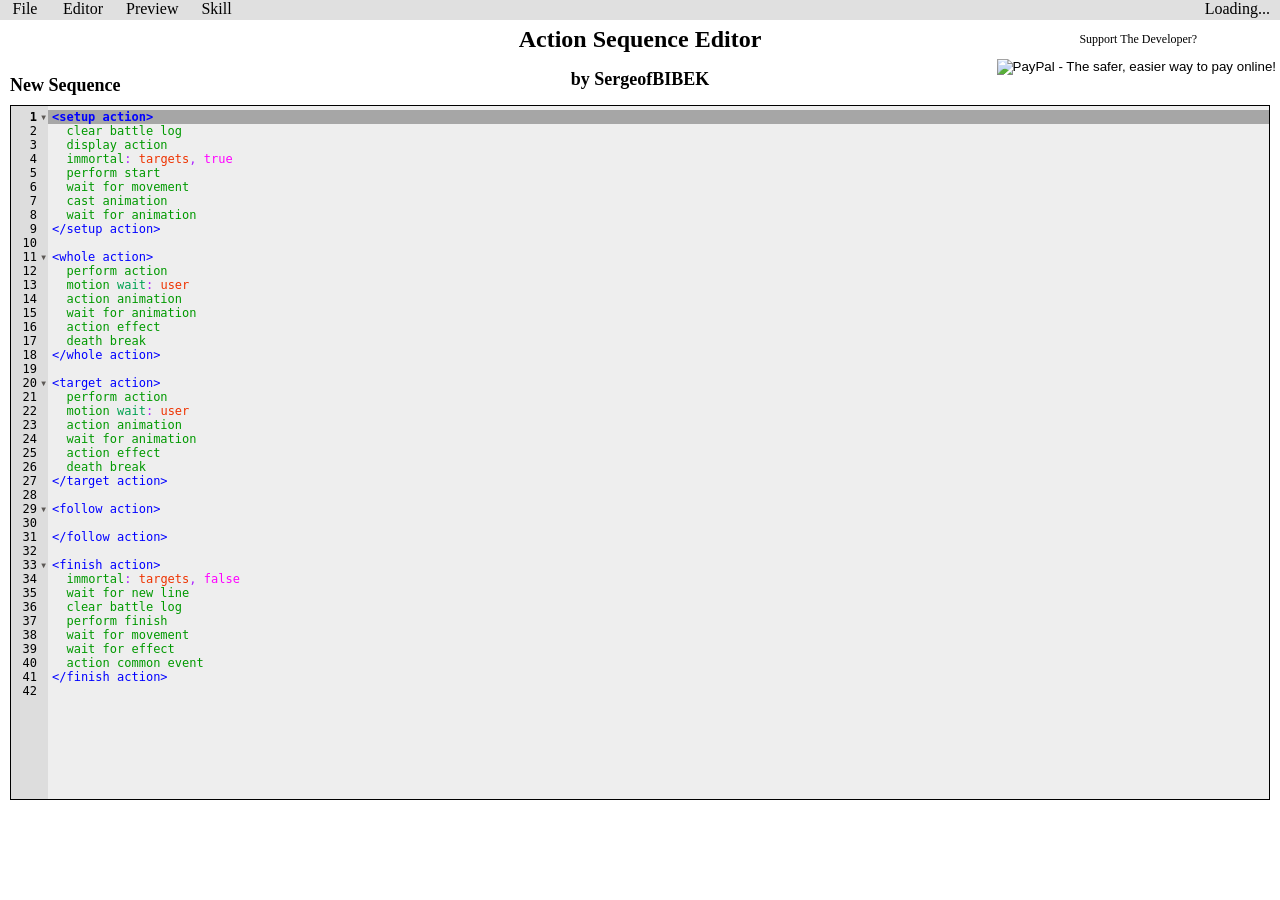
==== index.html @ 74a6c087 "own assets!" ====
<html>
    <head>

        <link rel="icon" href="icon/icon.png" type="image/png">
        <link rel="apple-touch-icon" href="icon/icon.png">
        <link rel="stylesheet" type="text/css" href="fonts/gamefont.css">
        <title>Action Sequence Editor</title>


        <script src="https://www.gstatic.com/firebasejs/4.0.0/firebase.js"></script>
        <script>
            // Initialize Firebase
            var config = {
                apiKey: "AIzaSyAf-mdwS3JzkUK7-SnmQs5rZkLBOGPDCbM",
                authDomain: "actionsequenceeditor.firebaseapp.com",
                databaseURL: "https://actionsequenceeditor.firebaseio.com",
                projectId: "actionsequenceeditor",
                storageBucket: "actionsequenceeditor.appspot.com",
                messagingSenderId: "35333754956"
            };
            firebase.initializeApp(config);
        </script>

        <script src="https://cdn.firebase.com/libs/firebaseui/1.0.1/firebaseui.js"></script>
        <link type="text/css" rel="stylesheet" href="https://cdn.firebase.com/libs/firebaseui/1.0.1/firebaseui.css" />
        <script type="text/javascript" src="fbli.js"></script>
        <script src="https://ajax.googleapis.com/ajax/libs/jquery/3.2.1/jquery.min.js"></script>

        <link rel="stylesheet" href="cmlib/lib/codemirror.css">
        <link rel="stylesheet" href="cmlib/addon/hint/show-hint.css">
        <link rel="stylesheet" href="cmlib/addon/scroll/simplescrollbars.css">
        <link rel="stylesheet" href="cmlib/addon/search/matchesonscrollbar.css">
        <link rel="stylesheet" href="cmlib/addon/dialog/dialog.css">
        <link rel="stylesheet" href="cmlib/addon/fold/foldgutter.css">
        <link rel="stylesheet" href="cmlib/addon/display/fullscreen.css">
        <script src="cmlib/lib/codemirror.js"></script>
        <script src="cmlib/addon/mode/simple.js"></script>
        <script src="cmlib/addon/hint/show-hint.js"></script>
        <script src="cmlib/addon/hint/anyword-hint.js"></script>
        <script src="cmlib/addon/search/match-highlighter.js"></script>
        <script src="cmlib/addon/scroll/simplescrollbars.js"></script>
        <script src="cmlib/addon/selection/active-line.js"></script>
        <script src="cmlib/addon/edit/closebrackets.js"></script>
        <script src="cmlib/addon/fold/foldcode.js"></script>
        <script src="cmlib/addon/fold/foldgutter.js"></script>
        <script src="cmlib/addon/fold/brace-fold.js"></script>
        <script src="cmlib/addon/fold/xml-fold.js"></script>
        <script src="cmlib/addon/fold/indent-fold.js"></script>
        <script src="cmlib/addon/dialog/dialog.js"></script>
        <script src="cmlib/addon/search/searchcursor.js"></script>
        <script src="cmlib/addon/search/search.js"></script>
        <script src="cmlib/addon/search/matchesonscrollbar.js"></script>
        <script src="cmlib/addon/scroll/annotatescrollbar.js"></script>
        <script src="cmlib/addon/display/fullscreen.js"></script>



        <script src="cmlib/mode/simplemode/simplemode.js"></script>
        <link rel="stylesheet" href="main.css">
        <link rel="stylesheet" href="cmlib/theme/serge-light.css">
        <link rel="stylesheet" href="cmlib/theme/serge-dark.css">
        <link rel="stylesheet" href="cmlib/theme/3024-day.css">
        <link rel="stylesheet" href="cmlib/theme/3024-night.css">
        <link rel="stylesheet" href="cmlib/theme/abcdef.css">
        <link rel="stylesheet" href="cmlib/theme/ambiance.css">
        <link rel="stylesheet" href="cmlib/theme/base16-dark.css">
        <link rel="stylesheet" href="cmlib/theme/bespin.css">
        <link rel="stylesheet" href="cmlib/theme/base16-light.css">
        <link rel="stylesheet" href="cmlib/theme/blackboard.css">
        <link rel="stylesheet" href="cmlib/theme/cobalt.css">
        <link rel="stylesheet" href="cmlib/theme/colorforth.css">
        <link rel="stylesheet" href="cmlib/theme/dracula.css">
        <link rel="stylesheet" href="cmlib/theme/duotone-dark.css">
        <link rel="stylesheet" href="cmlib/theme/duotone-light.css">
        <link rel="stylesheet" href="cmlib/theme/eclipse.css">
        <link rel="stylesheet" href="cmlib/theme/elegant.css">
        <link rel="stylesheet" href="cmlib/theme/erlang-dark.css">
        <link rel="stylesheet" href="cmlib/theme/hopscotch.css">
        <link rel="stylesheet" href="cmlib/theme/icecoder.css">
        <link rel="stylesheet" href="cmlib/theme/isotope.css">
        <link rel="stylesheet" href="cmlib/theme/lesser-dark.css">
        <link rel="stylesheet" href="cmlib/theme/liquibyte.css">
        <link rel="stylesheet" href="cmlib/theme/material.css">
        <link rel="stylesheet" href="cmlib/theme/mbo.css">
        <link rel="stylesheet" href="cmlib/theme/mdn-like.css">
        <link rel="stylesheet" href="cmlib/theme/midnight.css">
        <link rel="stylesheet" href="cmlib/theme/monokai.css">
        <link rel="stylesheet" href="cmlib/theme/neat.css">
        <link rel="stylesheet" href="cmlib/theme/neo.css">
        <link rel="stylesheet" href="cmlib/theme/night.css">
        <link rel="stylesheet" href="cmlib/theme/panda-syntax.css">
        <link rel="stylesheet" href="cmlib/theme/paraiso-dark.css">
        <link rel="stylesheet" href="cmlib/theme/paraiso-light.css">
        <link rel="stylesheet" href="cmlib/theme/pastel-on-dark.css">
        <link rel="stylesheet" href="cmlib/theme/railscasts.css">
        <link rel="stylesheet" href="cmlib/theme/rubyblue.css">
        <link rel="stylesheet" href="cmlib/theme/seti.css">
        <link rel="stylesheet" href="cmlib/theme/solarized.css">
        <link rel="stylesheet" href="cmlib/theme/the-matrix.css">
        <link rel="stylesheet" href="cmlib/theme/tomorrow-night-bright.css">
        <link rel="stylesheet" href="cmlib/theme/tomorrow-night-eighties.css">
        <link rel="stylesheet" href="cmlib/theme/ttcn.css">
        <link rel="stylesheet" href="cmlib/theme/twilight.css">
        <link rel="stylesheet" href="cmlib/theme/vibrant-ink.css">
        <link rel="stylesheet" href="cmlib/theme/xq-dark.css">
        <link rel="stylesheet" href="cmlib/theme/xq-light.css">
        <link rel="stylesheet" href="cmlib/theme/yeti.css">
        <link rel="stylesheet" href="cmlib/theme/zenburn.css">

        <script>
            (function(i,s,o,g,r,a,m){i['GoogleAnalyticsObject']=r;i[r]=i[r]||function(){
                (i[r].q=i[r].q||[]).push(arguments)},i[r].l=1*new Date();a=s.createElement(o),
                m=s.getElementsByTagName(o)[0];a.async=1;a.src=g;m.parentNode.insertBefore(a,m)
                                    })(window,document,'script','https://www.google-analytics.com/analytics.js','ga');

            ga('create', 'UA-100356395-1', 'auto');
            ga('send', 'pageview');

        </script>

    </head>

    <body style="margin: 0px; font-size: 12px;">
        <div id="topNav">
            <div class="dropdown">
                <div class="dropdown-label">File</div>
                <div class="dropdown-content">
                    <span id="signedInButtons" style="display: none;">
                        <div class="dropdown-item" value="New" onclick="newHandler();">New</div>
                        <div class="dropdown-item" value="Save" class="authItem" onclick="saveHandler();">Save</div>
                        <div class="dropdown-item" value="Save As" class="authItem" onclick="saveAsHandler();">Save As...</div>
                        <div class="dropdown-item2">
                            <label>Sequences: <select id="sequenceSelector"><option>Loading...</option></select></label>
                            <div class="dropdown-content2">
                                <div class="dropdown-item" value="Load" onclick="loadHandler();">Load</div>
                                <div class="dropdown-item" value="Delete" onclick="deleteHandler();">Delete</div>
                            </div>
                        </div>
                    </span>
                    <div class="dropdown-item" onclick="shareHandler();">Share...</div>
                </div>
            </div>
            <div class="dropdown">
                <div class="dropdown-label">Editor</div>
                <div class="dropdown-content">
                    <label class="dropdown-item">Theme: 
                        <select id="themeSelector" onchange="changeTheme()">
                            <option value="serge-light">Light</option>
                            <option value="serge-dark">Dark</option>
                            <option value="3024-day">3024-day</option>
                            <option value="3024-night">3024-night</option>
                            <option value="abcdef">abcdef</option>
                            <option value="ambiance">ambiance</option>
                            <option value="base16-dark">base16-dark</option>
                            <option value="base16-light">base16-light</option>
                            <option value="bespin">bespin</option>
                            <option value="blackboard">blackboard</option>
                            <option value="cobalt">cobalt</option>
                            <option value="colorforth">colorforth</option>
                            <option value="dracula">dracula</option>
                            <option value="duotone-dark">duotone-dark</option>
                            <option value="duotone-light">duotone-light</option>
                            <option value="eclipse">eclipse</option>
                            <option value="elegant">elegant</option>
                            <option value="erlang-dark">erlang-dark</option>
                            <option value="hopscotch">hopscotch</option>
                            <option value="icecoder">icecoder</option>
                            <option value="isotope">isotope</option>
                            <option value="lesser-dark">lesser-dark</option>
                            <option value="liquibyte">liquibyte</option>
                            <option value="material">material</option>
                            <option value="mbo">mbo</option>
                            <option value="mdn-like">mdn-like</option>
                            <option value="midnight">midnight</option>
                            <option value="monokai">monokai</option>
                            <option value="neat">neat</option>
                            <option value="neo">neo</option>
                            <option value="night">night</option>
                            <option value="panda-syntax">panda-syntax</option>
                            <option value="paraiso-dark">paraiso-dark</option>
                            <option value="paraiso-light">paraiso-light</option>
                            <option value="pastel-on-dark">pastel-on-dark</option>
                            <option value="railscasts">railscasts</option>
                            <option value="rubyblue">rubyblue</option>
                            <option value="seti">seti</option>
                            <option value="solarized dark">solarized dark</option>
                            <option value="solarized light">solarized light</option>
                            <option value="the-matrix">the-matrix</option>
                            <option value="tomorrow-night-bright">tomorrow-night-bright</option>
                            <option value="tomorrow-night-eighties">tomorrow-night-eighties</option>
                            <option value="ttcn">ttcn</option>
                            <option value="twilight">twilight</option>
                            <option value="vibrant-ink">vibrant-ink</option>
                            <option value="xq-dark">xq-dark</option>
                            <option value="xq-light">xq-light</option>
                            <option value="yeti">yeti</option>
                            <option value="zenburn">zenburn</option>
                        </select>
                    </label>
                    <div class="dropdown-item" onclick="toggleFullscreen();">Fullscreen</div>
                </div>
            </div>
            <div class="dropdown">
                <div class="dropdown-label">Preview</div>
                <div class="dropdown-content">
                    <div id="openPreviewButton" class="dropdown-item" onclick="previewHandler();">Open Preview</div>
                    <div id="closePreviewButton" class="dropdown-item" onclick="closePreview();" style="display: none">Close Preview</div>
                    <label class="dropdown-item">Background Music Volume
                        <input id="bgmVol" type="range" step="10" max="100" min="0" onchange="volumeHandler();">
                    </label>
                    <label class="dropdown-item">Sound Effect Volume
                        <input id="seVol" type="range" step="10" max="100" min="0" onchange="volumeHandler();">
                    </label>
                    <label class="dropdown-item">Music Effect Volume
                        <input id="meVol" type="range" step="10" max="100" min="0" onchange="volumeHandler();">
                    </label>
                    <label class="dropdown-item">Background Sound Volume
                        <input id="bgsVol" type="range" step="10" max="100" min="0" onchange="volumeHandler();">
                    </label>
                </div>
            </div>
            <div class="dropdown" id="skillDropdown">
                <div class="dropdown-label">Skill</div>
                <div class="dropdown-content">
                    <label class="dropdown-item">Scope
                        <select onchange="updateSkillSettings(true);" id="skillScope">
                            <option value="0">None</option>
                            <option value="1" selected>1 Enemy</option>
                            <option value="2">All Enemies</option>
                            <option value="3">1 Random Enemy</option>
                            <option value="4">2 Random Enemies</option>
                            <option value="5">3 Random Enemies</option>
                            <option value="6">4 Random Enemies</option>
                            <option value="7">1 Ally</option>
                            <option value="8">All Allies</option>
                            <option value="9">1 Ally (Dead)</option>
                            <option value="10">All Allies (Dead)</option>
                            <option value="11">The User</option>
                        </select>
                    </label>
                    <label class="dropdown-item">Damage Type
                        <select onchange="updateSkillSettings(true);" id="skillDamageType">
                            <option value="0">None</option>
                            <option value="1" selected>HP Damage</option>
                            <option value="2">MP Damage</option>
                            <option value="3">HP Recover</option>
                            <option value="4">MP Recover</option>
                            <option value="5">HP Drain</option>
                            <option value="6">MP Drain</option>
                        </select>
                    </label>
                    <label class="dropdown-item">Animation ID
                        <input value="-1" onchange="updateSkillSettings(true);" id="skillAnimation" type="number">
                    </label>
                    <label class="dropdown-item">Cast Animation ID
                        <input value="52" onchange="updateSkillSettings(true);" id="skillCastAnimation" type="number">
                    </label>
                </div>
            </div>
            <div class="dropdown" style="float: right;">
                <div class="dropdown-label" id="userName">Loading...</div>
                <div class="dropdown-content">
                    <div class="dropdown-item" id="signInButton" onclick="signInButton();" style="display: none;">Sign In</div>
                    <div class="dropdown-item" id="signOutButton" onclick="signOutButton();" style="display: none;">Sign Out</div>
                    <div class="downdown-item"><label>Custom Assets URL<input id="customPathBox" type="text"></label><input type="button" value="Save" onclick="saveCustomPath();"></div>
                </div>
            </div>
        </div>
        <div id="siteContainer" style="padding: 10px;">
            <h1 style="text-align: center;">Action Sequence Editor</h1>
            <h2 style="text-align: center;">by SergeofBIBEK</h2>

            <h2 id="projectName" style="position: absolute; top: 60px">New Sequence</h2>
            
            
            <div id="codeMirrorHolder" style="height: 77vh; border: 1px solid black;"></div>
            
            <div id="supportTheDeveloper">
                <p style="text-align: center;">Support The Developer?</p>
                <form action="https://www.paypal.com/cgi-bin/webscr" method="post" target="_top">
                    <input type="hidden" name="cmd" value="_s-xclick">
                    <input type="hidden" name="hosted_button_id" value="PVGPVVPNV8F3Y">
                    <input type="image" src="https://www.paypalobjects.com/en_US/i/btn/btn_donateCC_LG.gif" border="0" name="submit" alt="PayPal - The safer, easier way to pay online!">
                    <img alt="" border="0" src="https://www.paypalobjects.com/en_US/i/scr/pixel.gif" width="1" height="1">
                </form>
            </div>
            
            <div id="firebaseui-auth-container" style="display: none;"><input type="button" value="Cancel" style="font-size: 25px;" onclick="document.getElementById('firebaseui-auth-container').style.display = 'none';"> </div>
            
            <div id="shareModal" style="display: none;"><input type="button" value="Close" style="position: absolute; top:15px; right: 25px; font-size: 25px;" onclick="document.getElementById('shareModal').style.display = 'none';"><div id="shareContent"></div> </div>
            
            <div id="previewHolder" style="display: none;" ondrag="console.log(event);"><p id="description">Drag, Resize, Snap</p></div>
            <div id="ghostpane" style="display: none;"></div>
            
        </div>
        <script src="main.js"></script>
        <script src="move.js"></script>


        <script type="text/javascript" src="js/libs/pixi.js"></script>
        <script type="text/javascript" src="js/libs/pixi-tilemap.js"></script>
        <script type="text/javascript" src="js/libs/pixi-picture.js"></script>
        <script type="text/javascript" src="js/libs/fpsmeter.js"></script>
        <script type="text/javascript" src="js/libs/lz-string.js"></script>
        <script type="text/javascript" src="js/rpg_core.js"></script>
        <script type="text/javascript" src="js/rpg_managers.js"></script>
        <script type="text/javascript" src="js/rpg_objects.js"></script>
        <script type="text/javascript" src="js/rpg_scenes.js"></script>
        <script type="text/javascript" src="js/rpg_sprites.js"></script>
        <script type="text/javascript" src="js/rpg_windows.js"></script>
        <script type="text/javascript" src="js/plugins.js"></script>
        <script type="text/javascript" src="js/main.js"></script>
    </body>
</html>
---- fonts/gamefont.css ----
@font-face {
    font-family: GameFont;
    src: url("mplus-1m-regular.ttf");
}
---- cmlib/lib/codemirror.css ----
/* BASICS */

.CodeMirror {
  /* Set height, width, borders, and global font properties here */
  font-family: monospace;
  height: 100%;
  color: black;
}

/* PADDING */

.CodeMirror-lines {
  padding: 4px 0; /* Vertical padding around content */
}
.CodeMirror pre {
  padding: 0 4px; /* Horizontal padding of content */
}

.CodeMirror-scrollbar-filler, .CodeMirror-gutter-filler {
  background-color: white; /* The little square between H and V scrollbars */
}

/* GUTTER */

.CodeMirror-gutters {
  border-right: 1px solid #ddd;
  background-color: #f7f7f7;
  white-space: nowrap;
}
.CodeMirror-linenumbers {}
.CodeMirror-linenumber {
  padding: 0 3px 0 5px;
  min-width: 20px;
  text-align: right;
  color: #999;
  white-space: nowrap;
}

.CodeMirror-guttermarker { color: black; }
.CodeMirror-guttermarker-subtle { color: #999; }

/* CURSOR */

.CodeMirror-cursor {
  border-left: 1px solid black;
  border-right: none;
  width: 0;
}
/* Shown when moving in bi-directional text */
.CodeMirror div.CodeMirror-secondarycursor {
  border-left: 1px solid silver;
}
.cm-fat-cursor .CodeMirror-cursor {
  width: auto;
  border: 0 !important;
  background: #7e7;
}
.cm-fat-cursor div.CodeMirror-cursors {
  z-index: 1;
}

.cm-animate-fat-cursor {
  width: auto;
  border: 0;
  -webkit-animation: blink 1.06s steps(1) infinite;
  -moz-animation: blink 1.06s steps(1) infinite;
  animation: blink 1.06s steps(1) infinite;
  background-color: #7e7;
}
@-moz-keyframes blink {
  0% {}
  50% { background-color: transparent; }
  100% {}
}
@-webkit-keyframes blink {
  0% {}
  50% { background-color: transparent; }
  100% {}
}
@keyframes blink {
  0% {}
  50% { background-color: transparent; }
  100% {}
}

/* Can style cursor different in overwrite (non-insert) mode */
.CodeMirror-overwrite .CodeMirror-cursor {}

.cm-tab { display: inline-block; text-decoration: inherit; }

.CodeMirror-rulers {
  position: absolute;
  left: 0; right: 0; top: -50px; bottom: -20px;
  overflow: hidden;
}
.CodeMirror-ruler {
  border-left: 1px solid #ccc;
  top: 0; bottom: 0;
  position: absolute;
}

/* DEFAULT THEME */

.cm-s-default .cm-header {color: blue;}
.cm-s-default .cm-quote {color: #090;}
.cm-negative {color: #d44;}
.cm-positive {color: #292;}
.cm-header, .cm-strong {font-weight: bold;}
.cm-em {font-style: italic;}
.cm-link {text-decoration: underline;}
.cm-strikethrough {text-decoration: line-through;}

.cm-s-default .cm-keyword {color: #708;}
.cm-s-default .cm-atom {color: #219;}
.cm-s-default .cm-number {color: #164;}
.cm-s-default .cm-def {color: #00f;}
.cm-s-default .cm-variable,
.cm-s-default .cm-punctuation,
.cm-s-default .cm-property,
.cm-s-default .cm-operator {}
.cm-s-default .cm-variable-2 {color: #05a;}
.cm-s-default .cm-variable-3 {color: #085;}
.cm-s-default .cm-comment {color: #a50;}
.cm-s-default .cm-string {color: #a11;}
.cm-s-default .cm-string-2 {color: #f50;}
.cm-s-default .cm-meta {color: #555;}
.cm-s-default .cm-qualifier {color: #555;}
.cm-s-default .cm-builtin {color: #30a;}
.cm-s-default .cm-bracket {color: #997;}
.cm-s-default .cm-tag {color: #170;}
.cm-s-default .cm-attribute {color: #00c;}
.cm-s-default .cm-hr {color: #999;}
.cm-s-default .cm-link {color: #00c;}

.cm-s-default .cm-error {color: #f00;}
.cm-invalidchar {color: #f00;}

.CodeMirror-composing { border-bottom: 2px solid; }

/* Default styles for common addons */

div.CodeMirror span.CodeMirror-matchingbracket {color: #0f0;}
div.CodeMirror span.CodeMirror-nonmatchingbracket {color: #f22;}
.CodeMirror-matchingtag { background: rgba(255, 150, 0, .3); }
.CodeMirror-activeline-background {background: #e8f2ff;}

/* STOP */

/* The rest of this file contains styles related to the mechanics of
   the editor. You probably shouldn't touch them. */

.CodeMirror {
  position: relative;
  overflow: hidden;
  background: white;
}

.CodeMirror-scroll {
  overflow: scroll !important; /* Things will break if this is overridden */
  /* 30px is the magic margin used to hide the element's real scrollbars */
  /* See overflow: hidden in .CodeMirror */
  margin-bottom: -30px; margin-right: -30px;
  padding-bottom: 30px;
  height: 100%;
  outline: none; /* Prevent dragging from highlighting the element */
  position: relative;
}
.CodeMirror-sizer {
  position: relative;
  border-right: 30px solid transparent;
}

/* The fake, visible scrollbars. Used to force redraw during scrolling
   before actual scrolling happens, thus preventing shaking and
   flickering artifacts. */
.CodeMirror-vscrollbar, .CodeMirror-hscrollbar, .CodeMirror-scrollbar-filler, .CodeMirror-gutter-filler {
  position: absolute;
  z-index: 6;
  display: none;
}
.CodeMirror-vscrollbar {
  right: 0; top: 0;
  overflow-x: hidden;
  overflow-y: scroll;
}
.CodeMirror-hscrollbar {
  bottom: 0; left: 0;
  overflow-y: hidden;
  overflow-x: scroll;
}
.CodeMirror-scrollbar-filler {
  right: 0; bottom: 0;
}
.CodeMirror-gutter-filler {
  left: 0; bottom: 0;
}

.CodeMirror-gutters {
  position: absolute; left: 0; top: 0;
  min-height: 100%;
  z-index: 3;
}
.CodeMirror-gutter {
  white-space: normal;
  height: 100%;
  display: inline-block;
  vertical-align: top;
  margin-bottom: -30px;
}
.CodeMirror-gutter-wrapper {
  position: absolute;
  z-index: 4;
  background: none !important;
  border: none !important;
}
.CodeMirror-gutter-background {
  position: absolute;
  top: 0; bottom: 0;
  z-index: 4;
}
.CodeMirror-gutter-elt {
  position: absolute;
  cursor: default;
  z-index: 4;
}
.CodeMirror-gutter-wrapper ::selection { background-color: transparent }
.CodeMirror-gutter-wrapper ::-moz-selection { background-color: transparent }

.CodeMirror-lines {
  cursor: text;
  min-height: 1px; /* prevents collapsing before first draw */
}
.CodeMirror pre {
  /* Reset some styles that the rest of the page might have set */
  -moz-border-radius: 0; -webkit-border-radius: 0; border-radius: 0;
  border-width: 0;
  background: transparent;
  font-family: inherit;
  font-size: inherit;
  margin: 0;
  white-space: pre;
  word-wrap: normal;
  line-height: inherit;
  color: inherit;
  z-index: 2;
  position: relative;
  overflow: visible;
  -webkit-tap-highlight-color: transparent;
  -webkit-font-variant-ligatures: contextual;
  font-variant-ligatures: contextual;
}
.CodeMirror-wrap pre {
  word-wrap: break-word;
  white-space: pre-wrap;
  word-break: normal;
}

.CodeMirror-linebackground {
  position: absolute;
  left: 0; right: 0; top: 0; bottom: 0;
  z-index: 0;
}

.CodeMirror-linewidget {
  position: relative;
  z-index: 2;
  overflow: auto;
}

.CodeMirror-widget {}

.CodeMirror-rtl pre { direction: rtl; }

.CodeMirror-code {
  outline: none;
}

/* Force content-box sizing for the elements where we expect it */
.CodeMirror-scroll,
.CodeMirror-sizer,
.CodeMirror-gutter,
.CodeMirror-gutters,
.CodeMirror-linenumber {
  -moz-box-sizing: content-box;
  box-sizing: content-box;
}

.CodeMirror-measure {
  position: absolute;
  width: 100%;
  height: 0;
  overflow: hidden;
  visibility: hidden;
}

.CodeMirror-cursor {
  position: absolute;
  pointer-events: none;
}
.CodeMirror-measure pre { position: static; }

div.CodeMirror-cursors {
  visibility: hidden;
  position: relative;
  z-index: 3;
}
div.CodeMirror-dragcursors {
  visibility: visible;
}

.CodeMirror-focused div.CodeMirror-cursors {
  visibility: visible;
}

.CodeMirror-selected { background: #d9d9d9; }
.CodeMirror-focused .CodeMirror-selected { background: #d7d4f0; }
.CodeMirror-crosshair { cursor: crosshair; }
.CodeMirror-line::selection, .CodeMirror-line > span::selection, .CodeMirror-line > span > span::selection { background: #d7d4f0; }
.CodeMirror-line::-moz-selection, .CodeMirror-line > span::-moz-selection, .CodeMirror-line > span > span::-moz-selection { background: #d7d4f0; }

.cm-searching {
  background: #ffa;
  background: rgba(255, 255, 0, .4);
}

/* Used to force a border model for a node */
.cm-force-border { padding-right: .1px; }

@media print {
  /* Hide the cursor when printing */
  .CodeMirror div.CodeMirror-cursors {
    visibility: hidden;
  }
}

/* See issue #2901 */
.cm-tab-wrap-hack:after { content: ''; }

/* Help users use markselection to safely style text background */
span.CodeMirror-selectedtext { background: none; }
---- cmlib/addon/hint/show-hint.css ----
.CodeMirror-hints {
  position: absolute;
  z-index: 10;
  overflow: hidden;
  list-style: none;

  margin: 0;
  padding: 2px;

  -webkit-box-shadow: 2px 3px 5px rgba(0,0,0,.2);
  -moz-box-shadow: 2px 3px 5px rgba(0,0,0,.2);
  box-shadow: 2px 3px 5px rgba(0,0,0,.2);
  border-radius: 3px;
  border: 1px solid silver;

  background: white;
  font-size: 90%;
  font-family: monospace;

  max-height: 20em;
  overflow-y: auto;
}

.CodeMirror-hint {
  margin: 0;
  padding: 0 4px;
  border-radius: 2px;
  white-space: pre;
  color: black;
  cursor: pointer;
}

li.CodeMirror-hint-active {
  background: #08f;
  color: white;
}
---- cmlib/addon/scroll/simplescrollbars.css ----
.CodeMirror-simplescroll-horizontal div, .CodeMirror-simplescroll-vertical div {
  position: absolute;
  background: #ccc;
  -moz-box-sizing: border-box;
  box-sizing: border-box;
  border: 1px solid #bbb;
  border-radius: 2px;
}

.CodeMirror-simplescroll-horizontal, .CodeMirror-simplescroll-vertical {
  position: absolute;
  z-index: 6;
  background: #eee;
}

.CodeMirror-simplescroll-horizontal {
  bottom: 0; left: 0;
  height: 8px;
}
.CodeMirror-simplescroll-horizontal div {
  bottom: 0;
  height: 100%;
}

.CodeMirror-simplescroll-vertical {
  right: 0; top: 0;
  width: 8px;
}
.CodeMirror-simplescroll-vertical div {
  right: 0;
  width: 100%;
}


.CodeMirror-overlayscroll .CodeMirror-scrollbar-filler, .CodeMirror-overlayscroll .CodeMirror-gutter-filler {
  display: none;
}

.CodeMirror-overlayscroll-horizontal div, .CodeMirror-overlayscroll-vertical div {
  position: absolute;
  background: #bcd;
  border-radius: 3px;
}

.CodeMirror-overlayscroll-horizontal, .CodeMirror-overlayscroll-vertical {
  position: absolute;
  z-index: 6;
}

.CodeMirror-overlayscroll-horizontal {
  bottom: 0; left: 0;
  height: 6px;
}
.CodeMirror-overlayscroll-horizontal div {
  bottom: 0;
  height: 100%;
}

.CodeMirror-overlayscroll-vertical {
  right: 0; top: 0;
  width: 6px;
}
.CodeMirror-overlayscroll-vertical div {
  right: 0;
  width: 100%;
}
---- cmlib/addon/search/matchesonscrollbar.css ----
.CodeMirror-search-match {
  background: gold;
  border-top: 1px solid orange;
  border-bottom: 1px solid orange;
  -moz-box-sizing: border-box;
  box-sizing: border-box;
  opacity: .5;
}
---- cmlib/addon/dialog/dialog.css ----
.CodeMirror-dialog {
  position: absolute;
  left: 0; right: 0;
  background: inherit;
  z-index: 15;
  padding: .1em .8em;
  overflow: hidden;
  color: inherit;
}

.CodeMirror-dialog-top {
  border-bottom: 1px solid #eee;
  top: 0;
}

.CodeMirror-dialog-bottom {
  border-top: 1px solid #eee;
  bottom: 0;
}

.CodeMirror-dialog input {
  border: none;
  outline: none;
  background: transparent;
  width: 20em;
  color: inherit;
  font-family: monospace;
}

.CodeMirror-dialog button {
  font-size: 70%;
}
---- cmlib/addon/fold/foldgutter.css ----
.CodeMirror-foldmarker {
  color: blue;
  text-shadow: #b9f 1px 1px 2px, #b9f -1px -1px 2px, #b9f 1px -1px 2px, #b9f -1px 1px 2px;
  font-family: arial;
  line-height: .3;
  cursor: pointer;
}
.CodeMirror-foldgutter {
  width: .7em;
}
.CodeMirror-foldgutter-open,
.CodeMirror-foldgutter-folded {
  cursor: pointer;
}
.CodeMirror-foldgutter-open:after {
  content: "\25BE";
}
.CodeMirror-foldgutter-folded:after {
  content: "\25B8";
}
---- cmlib/addon/display/fullscreen.css ----
.CodeMirror-fullscreen {
  position: fixed;
  top: 0; left: 0; right: 0; bottom: 0;
  height: auto;
  z-index: 9;
}
---- main.css ----
#supportTheDeveloper
{
    position: absolute;
    top: 20px;
    right: 0px;
}

.CodeMirror-activeline-background 
{
    background: rgba(0, 0, 0, 0.3); 
}
.cm-matchhighlight 
{ 
    background-color: #FFFF00; 
}

.CodeMirror-foldmarker {
    color: blue;
    text-shadow: #b9f 1px 1px 2px, #b9f -1px -1px 2px, #b9f 1px -1px 2px, #b9f -1px 1px 2px;
    font-family: arial;
    line-height: .3;
    cursor: pointer;
}
.CodeMirror-foldgutter {
    width: .7em;
}
.CodeMirror-foldgutter-open,
.CodeMirror-foldgutter-folded {
    cursor: pointer;
}
.CodeMirror-foldgutter-open:after {
    content: "\25BE";
}
.CodeMirror-foldgutter-folded:after {
    content: "\25B8";
}

.CodeMirror-fullscreen
{
    margin-top: 20px;
}

#firebaseui-auth-container
{
    position: fixed;
    height: 100vh;
    width: 100vw;
    top: 0px;
    display: flex;
    align-items: center;
    justify-content: center;
    background: rgba(0,0,0,0.7);
    z-index: 10;
    flex-direction: column-reverse;
}

#shareModal
{
    width: 100vw;
    height: 100vh;
    position: absolute;
    top: 0px;
    left: 0px;
    display: flex;
    align-items: center;
    justify-content: center;
    background-color: rgba(0, 0, 0, 0.7);
    z-index: 10;
}

#shareContent
{
    background-color: white;
}

#previewHolder
{
    position: absolute;
    top: 200px;
    right: 20px;
    height: 306px;
    width: 408px;
    z-index: 100;
}

#closePreview
{
    position: absolute;
    top: -40px;
    right: 0px;
    font-size: 25px;
    z-index: 20;
}

#description
{
    position: absolute;
    top: -40px;
    left: 0px;
    font-size: 15px;
    z-index: 20;
    color: red;
}

#ghostpane {
    background: #999;
    opacity: 0.2;

    top: 200px;
    right: 20px;
    height: 306px;
    width: 408px;

    position: absolute;
    margin: 0;
    padding: 0;
    z-index: 98;

    -webkit-transition: all 0.25s ease-in-out;
    -moz-transition: all 0.25s ease-in-out;
    -ms-transition: all 0.25s ease-in-out;
    -o-transition: all 0.25s ease-in-out;
    transition: all 0.25s ease-in-out;
}

#topNav
{
    position: fixed;
    top: 0;
    width: 100%;
    margin: 0;
    padding: 0;
    height: 20px;
    z-index: 500;
    background-color: #E0E0E0;
}


.dropdown-label {
    background-color: #E0E0E0;
    font-size: 16px;
    border: none;
    cursor: pointer;
    text-align: center;
    height: 100%;
    padding: 0px 10px;
}

/* The container <div> - needed to position the dropdown content */
.dropdown {
    position: relative;
    display: inline-block;
    height: 20px;
    min-width: 50px;
}

/* Dropdown Content (Hidden by Default) */
.dropdown-content {
    display: none;
    position: absolute;
    background-color: #E0E0E0;
    min-width: 160px;
    box-shadow: 0px 8px 16px 0px rgba(0,0,0,0.2);
    z-index: 1;
    border-left: 1px solid #acacac;
    border-right: 1px solid #aCaCaC;
    border-bottom: 1px solid #aCaCaC;
}
.dropdown-content2 {
    display: none;
    position: absolute;
    background-color: #C9C9C9;
    left: 100%;
    bottom: 0px;
    min-width: 160px;
    box-shadow: 0px 8px 16px 0px rgba(0,0,0,0.2);
    z-index: 2;
    border-top: 1px solid #acacac;
    border-right: 1px solid #aCaCaC;
    border-bottom: 1px solid #aCaCaC;
}

/* Links inside the dropdown */
.dropdown-item, .dropdown-item2 {
    color: black;
    padding: 12px 16px;
    text-decoration: none;
    display: block;
    cursor: pointer;
}

.dropdown-item:hover, .dropdown-item2:hover
{
    background-color: #999999
}

.dropdown-content a:hover {background-color: #f1f1f1}

.dropdown:hover .dropdown-content {
    display: block;
}

.dropdown-item2:hover .dropdown-content2 {
    display: block;
}

.dropdown:hover .dropdown-label {
    background-color: #999999;
}
---- cmlib/theme/serge-light.css ----
/*
*  Name:       serge-light
*  Author:     SergeofBIBEK
*/

.cm-s-serge-light.CodeMirror { background: #EEEEEE; color: black; }
.cm-s-serge-light div.CodeMirror-selected { background: #3a3432; }
.cm-s-serge-light .CodeMirror-line::selection, .cm-s-serge-light .CodeMirror-line > span::selection, .cm-s-serge-light .CodeMirror-line > span > span::selection { background: rgba(58, 52, 50, .99); }
.cm-s-serge-light .CodeMirror-line::-moz-selection, .cm-s-serge-light .CodeMirror-line > span::-moz-selection, .cm-s-serge-light .CodeMirror-line > span > span::-moz-selection { background: rgba(58, 52, 50, .99); }
.cm-s-serge-light .CodeMirror-gutters { background: #DDDDDD; border-right: 0px; }
.cm-s-serge-light .CodeMirror-guttermarker { color: #db2d20; }
.cm-s-serge-light .CodeMirror-guttermarker-subtle { color: #5c5855; }
.cm-s-serge-light .CodeMirror-linenumber { color: black; }

.cm-s-serge-light .CodeMirror-cursor { border-left: 1px solid #807d7c; }

.cm-s-serge-light span.cm-comment { color: #404040; }
.cm-s-serge-light span.cm-atom { color: #EE3300; }
.cm-s-serge-light span.cm-number { color: #FF7722; }
.cm-s-serge-light span.cm-opperator { color: #AA22FF; }

.cm-s-serge-light span.cm-property, .cm-s-serge-light span.cm-attribute { color: #01a252; }
.cm-s-serge-light span.cm-keyword { color: #FF00FF; }
.cm-s-serge-light span.cm-string { color: #009900; }

.cm-s-serge-light span.cm-variable { color: #01a252; }
.cm-s-serge-light span.cm-variable-2 { color: #00a5f4; }
.cm-s-serge-light span.cm-def { color: #e8bbd0; }
.cm-s-serge-light span.cm-bracket { color: #d6d5d4; }
.cm-s-serge-light span.cm-tag { color: #0000FF; }
.cm-s-serge-light span.cm-link { color: #a16a94; }
.cm-s-serge-light span.cm-error { background: #FFCCCC; color: #FF0000; }

.cm-s-serge-light .CodeMirror-activeline-background { background: rgba(0, 0, 0, 0.3);; }
.cm-s-serge-light .cm-matchhighlight { background-color: #FFFF00; }
.cm-s-serge-light .CodeMirror-activeline { font-weight: bold;}
.cm-s-serge-light .CodeMirror-matchingbracket { text-decoration: underline; color: black !important; }
---- cmlib/theme/serge-dark.css ----
/*
*  Name:       serge-dark
*  Author:     SergeofBIBEK
*/

.cm-s-serge-dark.CodeMirror { background: #111111; color: white; }
.cm-s-serge-dark div.CodeMirror-selected { background: #3a3432; }
.cm-s-serge-dark .CodeMirror-line::selection, .cm-s-serge-dark .CodeMirror-line > span::selection, .cm-s-serge-dark .CodeMirror-line > span > span::selection { background: rgba(158, 152, 150, .99); }
.cm-s-serge-dark .CodeMirror-line::-moz-selection, .cm-s-serge-dark .CodeMirror-line > span::-moz-selection, .cm-s-serge-dark .CodeMirror-line > span > span::-moz-selection { background: rgba(158, 152, 150, .99); }
.cm-s-serge-dark .CodeMirror-gutters { background: #333333; border-right: 0px; }
.cm-s-serge-dark .CodeMirror-guttermarker { color: #db2d20; }
.cm-s-serge-dark .CodeMirror-guttermarker-subtle { color: #5c5855; }
.cm-s-serge-dark .CodeMirror-linenumber { color: white; }

.cm-s-serge-dark .CodeMirror-cursor { border-left: 1px solid #807d7c; }

.cm-s-serge-dark span.cm-comment { color: #C0C0C0; }
.cm-s-serge-dark span.cm-atom { color: #EE3300; }
.cm-s-serge-dark span.cm-number { color: #FF7722; }
.cm-s-serge-dark span.cm-opperator { color: #AA22FF; }

.cm-s-serge-dark span.cm-property, .cm-s-serge-dark span.cm-attribute { color: #01a252; }
.cm-s-serge-dark span.cm-keyword { color: #FF00FF; }
.cm-s-serge-dark span.cm-string { color: #009900; }

.cm-s-serge-dark span.cm-variable { color: #017252; }
.cm-s-serge-dark span.cm-variable-2 { color: #00a5f4; }
.cm-s-serge-dark span.cm-def { color: #e8bbd0; }
.cm-s-serge-dark span.cm-bracket { color: #d6d5d4; }
.cm-s-serge-dark span.cm-tag { color: #0000FF; }
.cm-s-serge-dark span.cm-link { color: #a16a94; }
.cm-s-serge-dark span.cm-error { background: #FFCCCC; color: #FF0000; }

.cm-s-serge-dark .CodeMirror-activeline-background { background: rgba(255, 255, 255, 0.3); }
.cm-s-serge-dark .cm-matchhighlight { background-color: #FFFF00; }
.cm-s-serge-dark .CodeMirror-activeline { font-weight: bold;}
.cm-s-serge-dark .CodeMirror-matchingbracket { text-decoration: underline; color: black !important; }
---- cmlib/theme/3024-day.css ----
/*

    Name:       3024 day
    Author:     Jan T. Sott (http://github.com/idleberg)

    CodeMirror template by Jan T. Sott (https://github.com/idleberg/base16-codemirror)
    Original Base16 color scheme by Chris Kempson (https://github.com/chriskempson/base16)

*/

.cm-s-3024-day.CodeMirror { background: #f7f7f7; color: #3a3432; }
.cm-s-3024-day div.CodeMirror-selected { background: #d6d5d4; }

.cm-s-3024-day .CodeMirror-line::selection, .cm-s-3024-day .CodeMirror-line > span::selection, .cm-s-3024-day .CodeMirror-line > span > span::selection { background: #d6d5d4; }
.cm-s-3024-day .CodeMirror-line::-moz-selection, .cm-s-3024-day .CodeMirror-line > span::-moz-selection, .cm-s-3024-day .CodeMirror-line > span > span::selection { background: #d9d9d9; }

.cm-s-3024-day .CodeMirror-gutters { background: #f7f7f7; border-right: 0px; }
.cm-s-3024-day .CodeMirror-guttermarker { color: #db2d20; }
.cm-s-3024-day .CodeMirror-guttermarker-subtle { color: #807d7c; }
.cm-s-3024-day .CodeMirror-linenumber { color: #807d7c; }

.cm-s-3024-day .CodeMirror-cursor { border-left: 1px solid #5c5855; }

.cm-s-3024-day span.cm-comment { color: #cdab53; }
.cm-s-3024-day span.cm-atom { color: #a16a94; }
.cm-s-3024-day span.cm-number { color: #a16a94; }

.cm-s-3024-day span.cm-property, .cm-s-3024-day span.cm-attribute { color: #01a252; }
.cm-s-3024-day span.cm-keyword { color: #db2d20; }
.cm-s-3024-day span.cm-string { color: #fded02; }

.cm-s-3024-day span.cm-variable { color: #01a252; }
.cm-s-3024-day span.cm-variable-2 { color: #01a0e4; }
.cm-s-3024-day span.cm-def { color: #e8bbd0; }
.cm-s-3024-day span.cm-bracket { color: #3a3432; }
.cm-s-3024-day span.cm-tag { color: #db2d20; }
.cm-s-3024-day span.cm-link { color: #a16a94; }
.cm-s-3024-day span.cm-error { background: #db2d20; color: #5c5855; }

.cm-s-3024-day .CodeMirror-activeline-background { background: #e8f2ff; }
.cm-s-3024-day .CodeMirror-matchingbracket { text-decoration: underline; color: #a16a94 !important; }
---- cmlib/theme/3024-night.css ----
/*

    Name:       3024 night
    Author:     Jan T. Sott (http://github.com/idleberg)

    CodeMirror template by Jan T. Sott (https://github.com/idleberg/base16-codemirror)
    Original Base16 color scheme by Chris Kempson (https://github.com/chriskempson/base16)

*/

.cm-s-3024-night.CodeMirror { background: #090300; color: #d6d5d4; }
.cm-s-3024-night div.CodeMirror-selected { background: #3a3432; }
.cm-s-3024-night .CodeMirror-line::selection, .cm-s-3024-night .CodeMirror-line > span::selection, .cm-s-3024-night .CodeMirror-line > span > span::selection { background: rgba(58, 52, 50, .99); }
.cm-s-3024-night .CodeMirror-line::-moz-selection, .cm-s-3024-night .CodeMirror-line > span::-moz-selection, .cm-s-3024-night .CodeMirror-line > span > span::-moz-selection { background: rgba(58, 52, 50, .99); }
.cm-s-3024-night .CodeMirror-gutters { background: #090300; border-right: 0px; }
.cm-s-3024-night .CodeMirror-guttermarker { color: #db2d20; }
.cm-s-3024-night .CodeMirror-guttermarker-subtle { color: #5c5855; }
.cm-s-3024-night .CodeMirror-linenumber { color: #5c5855; }

.cm-s-3024-night .CodeMirror-cursor { border-left: 1px solid #807d7c; }

.cm-s-3024-night span.cm-comment { color: #cdab53; }
.cm-s-3024-night span.cm-atom { color: #a16a94; }
.cm-s-3024-night span.cm-number { color: #a16a94; }

.cm-s-3024-night span.cm-property, .cm-s-3024-night span.cm-attribute { color: #01a252; }
.cm-s-3024-night span.cm-keyword { color: #db2d20; }
.cm-s-3024-night span.cm-string { color: #fded02; }

.cm-s-3024-night span.cm-variable { color: #01a252; }
.cm-s-3024-night span.cm-variable-2 { color: #01a0e4; }
.cm-s-3024-night span.cm-def { color: #e8bbd0; }
.cm-s-3024-night span.cm-bracket { color: #d6d5d4; }
.cm-s-3024-night span.cm-tag { color: #db2d20; }
.cm-s-3024-night span.cm-link { color: #a16a94; }
.cm-s-3024-night span.cm-error { background: #db2d20; color: #807d7c; }

.cm-s-3024-night .CodeMirror-activeline-background { background: #2F2F2F; }
.cm-s-3024-night .CodeMirror-matchingbracket { text-decoration: underline; color: white !important; }
---- cmlib/theme/abcdef.css ----
.cm-s-abcdef.CodeMirror { background: #0f0f0f; color: #defdef; }
.cm-s-abcdef div.CodeMirror-selected { background: #515151; }
.cm-s-abcdef .CodeMirror-line::selection, .cm-s-abcdef .CodeMirror-line > span::selection, .cm-s-abcdef .CodeMirror-line > span > span::selection { background: rgba(56, 56, 56, 0.99); }
.cm-s-abcdef .CodeMirror-line::-moz-selection, .cm-s-abcdef .CodeMirror-line > span::-moz-selection, .cm-s-abcdef .CodeMirror-line > span > span::-moz-selection { background: rgba(56, 56, 56, 0.99); }
.cm-s-abcdef .CodeMirror-gutters { background: #555; border-right: 2px solid #314151; }
.cm-s-abcdef .CodeMirror-guttermarker { color: #222; }
.cm-s-abcdef .CodeMirror-guttermarker-subtle { color: azure; }
.cm-s-abcdef .CodeMirror-linenumber { color: #FFFFFF; }
.cm-s-abcdef .CodeMirror-cursor { border-left: 1px solid #00FF00; }

.cm-s-abcdef span.cm-keyword { color: darkgoldenrod; font-weight: bold; }
.cm-s-abcdef span.cm-atom { color: #77F; }
.cm-s-abcdef span.cm-number { color: violet; }
.cm-s-abcdef span.cm-def { color: #fffabc; }
.cm-s-abcdef span.cm-variable { color: #abcdef; }
.cm-s-abcdef span.cm-variable-2 { color: #cacbcc; }
.cm-s-abcdef span.cm-variable-3 { color: #def; }
.cm-s-abcdef span.cm-property { color: #fedcba; }
.cm-s-abcdef span.cm-operator { color: #ff0; }
.cm-s-abcdef span.cm-comment { color: #7a7b7c; font-style: italic;}
.cm-s-abcdef span.cm-string { color: #2b4; }
.cm-s-abcdef span.cm-meta { color: #C9F; }
.cm-s-abcdef span.cm-qualifier { color: #FFF700; }
.cm-s-abcdef span.cm-builtin { color: #30aabc; }
.cm-s-abcdef span.cm-bracket { color: #8a8a8a; }
.cm-s-abcdef span.cm-tag { color: #FFDD44; }
.cm-s-abcdef span.cm-attribute { color: #DDFF00; }
.cm-s-abcdef span.cm-error { color: #FF0000; }
.cm-s-abcdef span.cm-header { color: aquamarine; font-weight: bold; }
.cm-s-abcdef span.cm-link { color: blueviolet; }

.cm-s-abcdef .CodeMirror-activeline-background { background: #314151; }
---- cmlib/theme/ambiance.css ----
/* ambiance theme for codemirror */

/* Color scheme */

.cm-s-ambiance .cm-header { color: blue; }
.cm-s-ambiance .cm-quote { color: #24C2C7; }

.cm-s-ambiance .cm-keyword { color: #cda869; }
.cm-s-ambiance .cm-atom { color: #CF7EA9; }
.cm-s-ambiance .cm-number { color: #78CF8A; }
.cm-s-ambiance .cm-def { color: #aac6e3; }
.cm-s-ambiance .cm-variable { color: #ffb795; }
.cm-s-ambiance .cm-variable-2 { color: #eed1b3; }
.cm-s-ambiance .cm-variable-3 { color: #faded3; }
.cm-s-ambiance .cm-property { color: #eed1b3; }
.cm-s-ambiance .cm-operator { color: #fa8d6a; }
.cm-s-ambiance .cm-comment { color: #555; font-style:italic; }
.cm-s-ambiance .cm-string { color: #8f9d6a; }
.cm-s-ambiance .cm-string-2 { color: #9d937c; }
.cm-s-ambiance .cm-meta { color: #D2A8A1; }
.cm-s-ambiance .cm-qualifier { color: yellow; }
.cm-s-ambiance .cm-builtin { color: #9999cc; }
.cm-s-ambiance .cm-bracket { color: #24C2C7; }
.cm-s-ambiance .cm-tag { color: #fee4ff; }
.cm-s-ambiance .cm-attribute { color: #9B859D; }
.cm-s-ambiance .cm-hr { color: pink; }
.cm-s-ambiance .cm-link { color: #F4C20B; }
.cm-s-ambiance .cm-special { color: #FF9D00; }
.cm-s-ambiance .cm-error { color: #AF2018; }

.cm-s-ambiance .CodeMirror-matchingbracket { color: #0f0; }
.cm-s-ambiance .CodeMirror-nonmatchingbracket { color: #f22; }

.cm-s-ambiance div.CodeMirror-selected { background: rgba(255, 255, 255, 0.15); }
.cm-s-ambiance.CodeMirror-focused div.CodeMirror-selected { background: rgba(255, 255, 255, 0.10); }
.cm-s-ambiance .CodeMirror-line::selection, .cm-s-ambiance .CodeMirror-line > span::selection, .cm-s-ambiance .CodeMirror-line > span > span::selection { background: rgba(255, 255, 255, 0.10); }
.cm-s-ambiance .CodeMirror-line::-moz-selection, .cm-s-ambiance .CodeMirror-line > span::-moz-selection, .cm-s-ambiance .CodeMirror-line > span > span::-moz-selection { background: rgba(255, 255, 255, 0.10); }

/* Editor styling */

.cm-s-ambiance.CodeMirror {
  line-height: 1.40em;
  color: #E6E1DC;
  background-color: #202020;
  -webkit-box-shadow: inset 0 0 10px black;
  -moz-box-shadow: inset 0 0 10px black;
  box-shadow: inset 0 0 10px black;
}

.cm-s-ambiance .CodeMirror-gutters {
  background: #3D3D3D;
  border-right: 1px solid #4D4D4D;
  box-shadow: 0 10px 20px black;
}

.cm-s-ambiance .CodeMirror-linenumber {
  text-shadow: 0px 1px 1px #4d4d4d;
  color: #111;
  padding: 0 5px;
}

.cm-s-ambiance .CodeMirror-guttermarker { color: #aaa; }
.cm-s-ambiance .CodeMirror-guttermarker-subtle { color: #111; }

.cm-s-ambiance .CodeMirror-cursor { border-left: 1px solid #7991E8; }

.cm-s-ambiance .CodeMirror-activeline-background {
  background: none repeat scroll 0% 0% rgba(255, 255, 255, 0.031);
}

.cm-s-ambiance.CodeMirror,
.cm-s-ambiance .CodeMirror-gutters {
  background-image: url("[data-uri]");
}
---- cmlib/theme/base16-dark.css ----
/*

    Name:       Base16 Default Dark
    Author:     Chris Kempson (http://chriskempson.com)

    CodeMirror template by Jan T. Sott (https://github.com/idleberg/base16-codemirror)
    Original Base16 color scheme by Chris Kempson (https://github.com/chriskempson/base16)

*/

.cm-s-base16-dark.CodeMirror { background: #151515; color: #e0e0e0; }
.cm-s-base16-dark div.CodeMirror-selected { background: #303030; }
.cm-s-base16-dark .CodeMirror-line::selection, .cm-s-base16-dark .CodeMirror-line > span::selection, .cm-s-base16-dark .CodeMirror-line > span > span::selection { background: rgba(48, 48, 48, .99); }
.cm-s-base16-dark .CodeMirror-line::-moz-selection, .cm-s-base16-dark .CodeMirror-line > span::-moz-selection, .cm-s-base16-dark .CodeMirror-line > span > span::-moz-selection { background: rgba(48, 48, 48, .99); }
.cm-s-base16-dark .CodeMirror-gutters { background: #151515; border-right: 0px; }
.cm-s-base16-dark .CodeMirror-guttermarker { color: #ac4142; }
.cm-s-base16-dark .CodeMirror-guttermarker-subtle { color: #505050; }
.cm-s-base16-dark .CodeMirror-linenumber { color: #505050; }
.cm-s-base16-dark .CodeMirror-cursor { border-left: 1px solid #b0b0b0; }

.cm-s-base16-dark span.cm-comment { color: #8f5536; }
.cm-s-base16-dark span.cm-atom { color: #aa759f; }
.cm-s-base16-dark span.cm-number { color: #aa759f; }

.cm-s-base16-dark span.cm-property, .cm-s-base16-dark span.cm-attribute { color: #90a959; }
.cm-s-base16-dark span.cm-keyword { color: #ac4142; }
.cm-s-base16-dark span.cm-string { color: #f4bf75; }

.cm-s-base16-dark span.cm-variable { color: #90a959; }
.cm-s-base16-dark span.cm-variable-2 { color: #6a9fb5; }
.cm-s-base16-dark span.cm-def { color: #d28445; }
.cm-s-base16-dark span.cm-bracket { color: #e0e0e0; }
.cm-s-base16-dark span.cm-tag { color: #ac4142; }
.cm-s-base16-dark span.cm-link { color: #aa759f; }
.cm-s-base16-dark span.cm-error { background: #ac4142; color: #b0b0b0; }

.cm-s-base16-dark .CodeMirror-activeline-background { background: #202020; }
.cm-s-base16-dark .CodeMirror-matchingbracket { text-decoration: underline; color: white !important; }
---- cmlib/theme/bespin.css ----
/*

    Name:       Bespin
    Author:     Mozilla / Jan T. Sott

    CodeMirror template by Jan T. Sott (https://github.com/idleberg/base16-codemirror)
    Original Base16 color scheme by Chris Kempson (https://github.com/chriskempson/base16)

*/

.cm-s-bespin.CodeMirror {background: #28211c; color: #9d9b97;}
.cm-s-bespin div.CodeMirror-selected {background: #36312e !important;}
.cm-s-bespin .CodeMirror-gutters {background: #28211c; border-right: 0px;}
.cm-s-bespin .CodeMirror-linenumber {color: #666666;}
.cm-s-bespin .CodeMirror-cursor {border-left: 1px solid #797977 !important;}

.cm-s-bespin span.cm-comment {color: #937121;}
.cm-s-bespin span.cm-atom {color: #9b859d;}
.cm-s-bespin span.cm-number {color: #9b859d;}

.cm-s-bespin span.cm-property, .cm-s-bespin span.cm-attribute {color: #54be0d;}
.cm-s-bespin span.cm-keyword {color: #cf6a4c;}
.cm-s-bespin span.cm-string {color: #f9ee98;}

.cm-s-bespin span.cm-variable {color: #54be0d;}
.cm-s-bespin span.cm-variable-2 {color: #5ea6ea;}
.cm-s-bespin span.cm-def {color: #cf7d34;}
.cm-s-bespin span.cm-error {background: #cf6a4c; color: #797977;}
.cm-s-bespin span.cm-bracket {color: #9d9b97;}
.cm-s-bespin span.cm-tag {color: #cf6a4c;}
.cm-s-bespin span.cm-link {color: #9b859d;}

.cm-s-bespin .CodeMirror-matchingbracket { text-decoration: underline; color: white !important;}
.cm-s-bespin .CodeMirror-activeline-background { background: #404040; }
---- cmlib/theme/base16-light.css ----
/*

    Name:       Base16 Default Light
    Author:     Chris Kempson (http://chriskempson.com)

    CodeMirror template by Jan T. Sott (https://github.com/idleberg/base16-codemirror)
    Original Base16 color scheme by Chris Kempson (https://github.com/chriskempson/base16)

*/

.cm-s-base16-light.CodeMirror { background: #f5f5f5; color: #202020; }
.cm-s-base16-light div.CodeMirror-selected { background: #e0e0e0; }
.cm-s-base16-light .CodeMirror-line::selection, .cm-s-base16-light .CodeMirror-line > span::selection, .cm-s-base16-light .CodeMirror-line > span > span::selection { background: #e0e0e0; }
.cm-s-base16-light .CodeMirror-line::-moz-selection, .cm-s-base16-light .CodeMirror-line > span::-moz-selection, .cm-s-base16-light .CodeMirror-line > span > span::-moz-selection { background: #e0e0e0; }
.cm-s-base16-light .CodeMirror-gutters { background: #f5f5f5; border-right: 0px; }
.cm-s-base16-light .CodeMirror-guttermarker { color: #ac4142; }
.cm-s-base16-light .CodeMirror-guttermarker-subtle { color: #b0b0b0; }
.cm-s-base16-light .CodeMirror-linenumber { color: #b0b0b0; }
.cm-s-base16-light .CodeMirror-cursor { border-left: 1px solid #505050; }

.cm-s-base16-light span.cm-comment { color: #8f5536; }
.cm-s-base16-light span.cm-atom { color: #aa759f; }
.cm-s-base16-light span.cm-number { color: #aa759f; }

.cm-s-base16-light span.cm-property, .cm-s-base16-light span.cm-attribute { color: #90a959; }
.cm-s-base16-light span.cm-keyword { color: #ac4142; }
.cm-s-base16-light span.cm-string { color: #f4bf75; }

.cm-s-base16-light span.cm-variable { color: #90a959; }
.cm-s-base16-light span.cm-variable-2 { color: #6a9fb5; }
.cm-s-base16-light span.cm-def { color: #d28445; }
.cm-s-base16-light span.cm-bracket { color: #202020; }
.cm-s-base16-light span.cm-tag { color: #ac4142; }
.cm-s-base16-light span.cm-link { color: #aa759f; }
.cm-s-base16-light span.cm-error { background: #ac4142; color: #505050; }

.cm-s-base16-light .CodeMirror-activeline-background { background: #DDDCDC; }
.cm-s-base16-light .CodeMirror-matchingbracket { text-decoration: underline; color: white !important; }
---- cmlib/theme/blackboard.css ----
/* Port of TextMate's Blackboard theme */

.cm-s-blackboard.CodeMirror { background: #0C1021; color: #F8F8F8; }
.cm-s-blackboard div.CodeMirror-selected { background: #253B76; }
.cm-s-blackboard .CodeMirror-line::selection, .cm-s-blackboard .CodeMirror-line > span::selection, .cm-s-blackboard .CodeMirror-line > span > span::selection { background: rgba(37, 59, 118, .99); }
.cm-s-blackboard .CodeMirror-line::-moz-selection, .cm-s-blackboard .CodeMirror-line > span::-moz-selection, .cm-s-blackboard .CodeMirror-line > span > span::-moz-selection { background: rgba(37, 59, 118, .99); }
.cm-s-blackboard .CodeMirror-gutters { background: #0C1021; border-right: 0; }
.cm-s-blackboard .CodeMirror-guttermarker { color: #FBDE2D; }
.cm-s-blackboard .CodeMirror-guttermarker-subtle { color: #888; }
.cm-s-blackboard .CodeMirror-linenumber { color: #888; }
.cm-s-blackboard .CodeMirror-cursor { border-left: 1px solid #A7A7A7; }

.cm-s-blackboard .cm-keyword { color: #FBDE2D; }
.cm-s-blackboard .cm-atom { color: #D8FA3C; }
.cm-s-blackboard .cm-number { color: #D8FA3C; }
.cm-s-blackboard .cm-def { color: #8DA6CE; }
.cm-s-blackboard .cm-variable { color: #FF6400; }
.cm-s-blackboard .cm-operator { color: #FBDE2D; }
.cm-s-blackboard .cm-comment { color: #AEAEAE; }
.cm-s-blackboard .cm-string { color: #61CE3C; }
.cm-s-blackboard .cm-string-2 { color: #61CE3C; }
.cm-s-blackboard .cm-meta { color: #D8FA3C; }
.cm-s-blackboard .cm-builtin { color: #8DA6CE; }
.cm-s-blackboard .cm-tag { color: #8DA6CE; }
.cm-s-blackboard .cm-attribute { color: #8DA6CE; }
.cm-s-blackboard .cm-header { color: #FF6400; }
.cm-s-blackboard .cm-hr { color: #AEAEAE; }
.cm-s-blackboard .cm-link { color: #8DA6CE; }
.cm-s-blackboard .cm-error { background: #9D1E15; color: #F8F8F8; }

.cm-s-blackboard .CodeMirror-activeline-background { background: #3C3636; }
.cm-s-blackboard .CodeMirror-matchingbracket { outline:1px solid grey;color:white !important; }
---- cmlib/theme/cobalt.css ----
.cm-s-cobalt.CodeMirror { background: #002240; color: white; }
.cm-s-cobalt div.CodeMirror-selected { background: #b36539; }
.cm-s-cobalt .CodeMirror-line::selection, .cm-s-cobalt .CodeMirror-line > span::selection, .cm-s-cobalt .CodeMirror-line > span > span::selection { background: rgba(179, 101, 57, .99); }
.cm-s-cobalt .CodeMirror-line::-moz-selection, .cm-s-cobalt .CodeMirror-line > span::-moz-selection, .cm-s-cobalt .CodeMirror-line > span > span::-moz-selection { background: rgba(179, 101, 57, .99); }
.cm-s-cobalt .CodeMirror-gutters { background: #002240; border-right: 1px solid #aaa; }
.cm-s-cobalt .CodeMirror-guttermarker { color: #ffee80; }
.cm-s-cobalt .CodeMirror-guttermarker-subtle { color: #d0d0d0; }
.cm-s-cobalt .CodeMirror-linenumber { color: #d0d0d0; }
.cm-s-cobalt .CodeMirror-cursor { border-left: 1px solid white; }

.cm-s-cobalt span.cm-comment { color: #08f; }
.cm-s-cobalt span.cm-atom { color: #845dc4; }
.cm-s-cobalt span.cm-number, .cm-s-cobalt span.cm-attribute { color: #ff80e1; }
.cm-s-cobalt span.cm-keyword { color: #ffee80; }
.cm-s-cobalt span.cm-string { color: #3ad900; }
.cm-s-cobalt span.cm-meta { color: #ff9d00; }
.cm-s-cobalt span.cm-variable-2, .cm-s-cobalt span.cm-tag { color: #9effff; }
.cm-s-cobalt span.cm-variable-3, .cm-s-cobalt span.cm-def { color: white; }
.cm-s-cobalt span.cm-bracket { color: #d8d8d8; }
.cm-s-cobalt span.cm-builtin, .cm-s-cobalt span.cm-special { color: #ff9e59; }
.cm-s-cobalt span.cm-link { color: #845dc4; }
.cm-s-cobalt span.cm-error { color: #9d1e15; }

.cm-s-cobalt .CodeMirror-activeline-background { background: #002D57; }
.cm-s-cobalt .CodeMirror-matchingbracket { outline:1px solid grey;color:white !important; }
---- cmlib/theme/colorforth.css ----
.cm-s-colorforth.CodeMirror { background: #000000; color: #f8f8f8; }
.cm-s-colorforth .CodeMirror-gutters { background: #0a001f; border-right: 1px solid #aaa; }
.cm-s-colorforth .CodeMirror-guttermarker { color: #FFBD40; }
.cm-s-colorforth .CodeMirror-guttermarker-subtle { color: #78846f; }
.cm-s-colorforth .CodeMirror-linenumber { color: #bababa; }
.cm-s-colorforth .CodeMirror-cursor { border-left: 1px solid white; }

.cm-s-colorforth span.cm-comment     { color: #ededed; }
.cm-s-colorforth span.cm-def         { color: #ff1c1c; font-weight:bold; }
.cm-s-colorforth span.cm-keyword     { color: #ffd900; }
.cm-s-colorforth span.cm-builtin     { color: #00d95a; }
.cm-s-colorforth span.cm-variable    { color: #73ff00; }
.cm-s-colorforth span.cm-string      { color: #007bff; }
.cm-s-colorforth span.cm-number      { color: #00c4ff; }
.cm-s-colorforth span.cm-atom        { color: #606060; }

.cm-s-colorforth span.cm-variable-2  { color: #EEE; }
.cm-s-colorforth span.cm-variable-3  { color: #DDD; }
.cm-s-colorforth span.cm-property    {}
.cm-s-colorforth span.cm-operator    {}

.cm-s-colorforth span.cm-meta        { color: yellow; }
.cm-s-colorforth span.cm-qualifier   { color: #FFF700; }
.cm-s-colorforth span.cm-bracket     { color: #cc7; }
.cm-s-colorforth span.cm-tag         { color: #FFBD40; }
.cm-s-colorforth span.cm-attribute   { color: #FFF700; }
.cm-s-colorforth span.cm-error       { color: #f00; }

.cm-s-colorforth div.CodeMirror-selected { background: #333d53; }

.cm-s-colorforth span.cm-compilation { background: rgba(255, 255, 255, 0.12); }

.cm-s-colorforth .CodeMirror-activeline-background { background: #253540; }
---- cmlib/theme/dracula.css ----
/*

    Name:       dracula
    Author:     Michael Kaminsky (http://github.com/mkaminsky11)

    Original dracula color scheme by Zeno Rocha (https://github.com/zenorocha/dracula-theme)

*/


.cm-s-dracula.CodeMirror, .cm-s-dracula .CodeMirror-gutters {
  background-color: #282a36 !important;
  color: #f8f8f2 !important;
  border: none;
}
.cm-s-dracula .CodeMirror-gutters { color: #282a36; }
.cm-s-dracula .CodeMirror-cursor { border-left: solid thin #f8f8f0; }
.cm-s-dracula .CodeMirror-linenumber { color: #6D8A88; }
.cm-s-dracula .CodeMirror-selected { background: rgba(255, 255, 255, 0.10); }
.cm-s-dracula .CodeMirror-line::selection, .cm-s-dracula .CodeMirror-line > span::selection, .cm-s-dracula .CodeMirror-line > span > span::selection { background: rgba(255, 255, 255, 0.10); }
.cm-s-dracula .CodeMirror-line::-moz-selection, .cm-s-dracula .CodeMirror-line > span::-moz-selection, .cm-s-dracula .CodeMirror-line > span > span::-moz-selection { background: rgba(255, 255, 255, 0.10); }
.cm-s-dracula span.cm-comment { color: #6272a4; }
.cm-s-dracula span.cm-string, .cm-s-dracula span.cm-string-2 { color: #f1fa8c; }
.cm-s-dracula span.cm-number { color: #bd93f9; }
.cm-s-dracula span.cm-variable { color: #50fa7b; }
.cm-s-dracula span.cm-variable-2 { color: white; }
.cm-s-dracula span.cm-def { color: #50fa7b; }
.cm-s-dracula span.cm-operator { color: #ff79c6; }
.cm-s-dracula span.cm-keyword { color: #ff79c6; }
.cm-s-dracula span.cm-atom { color: #bd93f9; }
.cm-s-dracula span.cm-meta { color: #f8f8f2; }
.cm-s-dracula span.cm-tag { color: #ff79c6; }
.cm-s-dracula span.cm-attribute { color: #50fa7b; }
.cm-s-dracula span.cm-qualifier { color: #50fa7b; }
.cm-s-dracula span.cm-property { color: #66d9ef; }
.cm-s-dracula span.cm-builtin { color: #50fa7b; }
.cm-s-dracula span.cm-variable-3 { color: #ffb86c; }

.cm-s-dracula .CodeMirror-activeline-background { background: rgba(255,255,255,0.1); }
.cm-s-dracula .CodeMirror-matchingbracket { text-decoration: underline; color: white !important; }
---- cmlib/theme/duotone-dark.css ----
/*
Name:   DuoTone-Dark
Author: by Bram de Haan, adapted from DuoTone themes by Simurai (http://simurai.com/projects/2016/01/01/duotone-themes)

CodeMirror template by Jan T. Sott (https://github.com/idleberg), adapted by Bram de Haan (https://github.com/atelierbram/)
*/

.cm-s-duotone-dark.CodeMirror { background: #2a2734; color: #6c6783; }
.cm-s-duotone-dark div.CodeMirror-selected { background: #545167!important; }
.cm-s-duotone-dark .CodeMirror-gutters { background: #2a2734; border-right: 0px; }
.cm-s-duotone-dark .CodeMirror-linenumber { color: #545167; }

/* begin cursor */
.cm-s-duotone-dark .CodeMirror-cursor { border-left: 1px solid #ffad5c; /* border-left: 1px solid #ffad5c80; */ border-right: .5em solid #ffad5c; /* border-right: .5em solid #ffad5c80; */ opacity: .5; }
.cm-s-duotone-dark .CodeMirror-activeline-background { background: #363342; /* background: #36334280;  */ opacity: .5;}
.cm-s-duotone-dark .cm-fat-cursor .CodeMirror-cursor { background: #ffad5c; /* background: #ffad5c80; */ opacity: .5;}
/* end cursor */

.cm-s-duotone-dark span.cm-atom, .cm-s-duotone-dark span.cm-number, .cm-s-duotone-dark span.cm-keyword, .cm-s-duotone-dark span.cm-variable, .cm-s-duotone-dark span.cm-attribute, .cm-s-duotone-dark span.cm-quote, .cm-s-duotone-dark span.cm-hr, .cm-s-duotone-dark span.cm-link { color: #ffcc99; }

.cm-s-duotone-dark span.cm-property { color: #9a86fd; }
.cm-s-duotone-dark span.cm-punctuation, .cm-s-duotone-dark span.cm-unit, .cm-s-duotone-dark span.cm-negative { color: #e09142; }
.cm-s-duotone-dark span.cm-string { color: #ffb870; }
.cm-s-duotone-dark span.cm-operator { color: #ffad5c; }
.cm-s-duotone-dark span.cm-positive { color: #6a51e6; }

.cm-s-duotone-dark span.cm-variable-2, .cm-s-duotone-dark span.cm-variable-3, .cm-s-duotone-dark span.cm-string-2, .cm-s-duotone-dark span.cm-url { color: #7a63ee; }
.cm-s-duotone-dark span.cm-def, .cm-s-duotone-dark span.cm-tag, .cm-s-duotone-dark span.cm-builtin, .cm-s-duotone-dark span.cm-qualifier, .cm-s-duotone-dark span.cm-header, .cm-s-duotone-dark span.cm-em { color: #eeebff; }
.cm-s-duotone-dark span.cm-bracket, .cm-s-duotone-dark span.cm-comment { color: #6c6783; }

/* using #f00 red for errors, don't think any of the colorscheme variables will stand out enough, ... maybe by giving it a background-color ... */
.cm-s-duotone-dark span.cm-error, .cm-s-duotone-dark span.cm-invalidchar { color: #f00; }

.cm-s-duotone-dark span.cm-header { font-weight: normal; }
.cm-s-duotone-dark .CodeMirror-matchingbracket { text-decoration: underline; color: #eeebff !important; }
---- cmlib/theme/duotone-light.css ----
/*
Name:   DuoTone-Light
Author: by Bram de Haan, adapted from DuoTone themes by Simurai (http://simurai.com/projects/2016/01/01/duotone-themes)

CodeMirror template by Jan T. Sott (https://github.com/idleberg), adapted by Bram de Haan (https://github.com/atelierbram/)
*/

.cm-s-duotone-light.CodeMirror { background: #faf8f5; color: #b29762; }
.cm-s-duotone-light div.CodeMirror-selected { background: #e3dcce !important; }
.cm-s-duotone-light .CodeMirror-gutters { background: #faf8f5; border-right: 0px; }
.cm-s-duotone-light .CodeMirror-linenumber { color: #cdc4b1; }

/* begin cursor */
.cm-s-duotone-light .CodeMirror-cursor { border-left: 1px solid #93abdc; /* border-left: 1px solid #93abdc80; */ border-right: .5em solid #93abdc; /* border-right: .5em solid #93abdc80; */ opacity: .5; }
.cm-s-duotone-light .CodeMirror-activeline-background { background: #e3dcce;  /* background: #e3dcce80; */ opacity: .5; }
.cm-s-duotone-light .cm-fat-cursor .CodeMirror-cursor { background: #93abdc; /* #93abdc80; */ opacity: .5; }
/* end cursor */

.cm-s-duotone-light span.cm-atom, .cm-s-duotone-light span.cm-number, .cm-s-duotone-light span.cm-keyword, .cm-s-duotone-light span.cm-variable, .cm-s-duotone-light span.cm-attribute, .cm-s-duotone-light span.cm-quote, .cm-s-duotone-light-light span.cm-hr, .cm-s-duotone-light-light span.cm-link { color: #063289; }

.cm-s-duotone-light span.cm-property { color: #b29762; }
.cm-s-duotone-light span.cm-punctuation, .cm-s-duotone-light span.cm-unit, .cm-s-duotone-light span.cm-negative { color: #063289; }
.cm-s-duotone-light span.cm-string, .cm-s-duotone-light span.cm-operator { color: #1659df; }
.cm-s-duotone-light span.cm-positive { color: #896724; }

.cm-s-duotone-light span.cm-variable-2, .cm-s-duotone-light span.cm-variable-3, .cm-s-duotone-light span.cm-string-2, .cm-s-duotone-light span.cm-url { color: #896724; }
.cm-s-duotone-light span.cm-def, .cm-s-duotone-light span.cm-tag, .cm-s-duotone-light span.cm-builtin, .cm-s-duotone-light span.cm-qualifier, .cm-s-duotone-light span.cm-header, .cm-s-duotone-light span.cm-em { color: #2d2006; }
.cm-s-duotone-light span.cm-bracket, .cm-s-duotone-light span.cm-comment { color: #b6ad9a; }

/* using #f00 red for errors, don't think any of the colorscheme variables will stand out enough, ... maybe by giving it a background-color ... */
/* .cm-s-duotone-light span.cm-error { background: #896724; color: #728fcb; } */
.cm-s-duotone-light span.cm-error, .cm-s-duotone-light span.cm-invalidchar { color: #f00; }

.cm-s-duotone-light span.cm-header { font-weight: normal; }
.cm-s-duotone-light .CodeMirror-matchingbracket { text-decoration: underline; color: #faf8f5 !important; }
---- cmlib/theme/eclipse.css ----
.cm-s-eclipse span.cm-meta { color: #FF1717; }
.cm-s-eclipse span.cm-keyword { line-height: 1em; font-weight: bold; color: #7F0055; }
.cm-s-eclipse span.cm-atom { color: #219; }
.cm-s-eclipse span.cm-number { color: #164; }
.cm-s-eclipse span.cm-def { color: #00f; }
.cm-s-eclipse span.cm-variable { color: black; }
.cm-s-eclipse span.cm-variable-2 { color: #0000C0; }
.cm-s-eclipse span.cm-variable-3 { color: #0000C0; }
.cm-s-eclipse span.cm-property { color: black; }
.cm-s-eclipse span.cm-operator { color: black; }
.cm-s-eclipse span.cm-comment { color: #3F7F5F; }
.cm-s-eclipse span.cm-string { color: #2A00FF; }
.cm-s-eclipse span.cm-string-2 { color: #f50; }
.cm-s-eclipse span.cm-qualifier { color: #555; }
.cm-s-eclipse span.cm-builtin { color: #30a; }
.cm-s-eclipse span.cm-bracket { color: #cc7; }
.cm-s-eclipse span.cm-tag { color: #170; }
.cm-s-eclipse span.cm-attribute { color: #00c; }
.cm-s-eclipse span.cm-link { color: #219; }
.cm-s-eclipse span.cm-error { color: #f00; }

.cm-s-eclipse .CodeMirror-activeline-background { background: #e8f2ff; }
.cm-s-eclipse .CodeMirror-matchingbracket { outline:1px solid grey; color:black !important; }
---- cmlib/theme/elegant.css ----
.cm-s-elegant span.cm-number, .cm-s-elegant span.cm-string, .cm-s-elegant span.cm-atom { color: #762; }
.cm-s-elegant span.cm-comment { color: #262; font-style: italic; line-height: 1em; }
.cm-s-elegant span.cm-meta { color: #555; font-style: italic; line-height: 1em; }
.cm-s-elegant span.cm-variable { color: black; }
.cm-s-elegant span.cm-variable-2 { color: #b11; }
.cm-s-elegant span.cm-qualifier { color: #555; }
.cm-s-elegant span.cm-keyword { color: #730; }
.cm-s-elegant span.cm-builtin { color: #30a; }
.cm-s-elegant span.cm-link { color: #762; }
.cm-s-elegant span.cm-error { background-color: #fdd; }

.cm-s-elegant .CodeMirror-activeline-background { background: #e8f2ff; }
.cm-s-elegant .CodeMirror-matchingbracket { outline:1px solid grey; color:black !important; }
---- cmlib/theme/erlang-dark.css ----
.cm-s-erlang-dark.CodeMirror { background: #002240; color: white; }
.cm-s-erlang-dark div.CodeMirror-selected { background: #b36539; }
.cm-s-erlang-dark .CodeMirror-line::selection, .cm-s-erlang-dark .CodeMirror-line > span::selection, .cm-s-erlang-dark .CodeMirror-line > span > span::selection { background: rgba(179, 101, 57, .99); }
.cm-s-erlang-dark .CodeMirror-line::-moz-selection, .cm-s-erlang-dark .CodeMirror-line > span::-moz-selection, .cm-s-erlang-dark .CodeMirror-line > span > span::-moz-selection { background: rgba(179, 101, 57, .99); }
.cm-s-erlang-dark .CodeMirror-gutters { background: #002240; border-right: 1px solid #aaa; }
.cm-s-erlang-dark .CodeMirror-guttermarker { color: white; }
.cm-s-erlang-dark .CodeMirror-guttermarker-subtle { color: #d0d0d0; }
.cm-s-erlang-dark .CodeMirror-linenumber { color: #d0d0d0; }
.cm-s-erlang-dark .CodeMirror-cursor { border-left: 1px solid white; }

.cm-s-erlang-dark span.cm-quote      { color: #ccc; }
.cm-s-erlang-dark span.cm-atom       { color: #f133f1; }
.cm-s-erlang-dark span.cm-attribute  { color: #ff80e1; }
.cm-s-erlang-dark span.cm-bracket    { color: #ff9d00; }
.cm-s-erlang-dark span.cm-builtin    { color: #eaa; }
.cm-s-erlang-dark span.cm-comment    { color: #77f; }
.cm-s-erlang-dark span.cm-def        { color: #e7a; }
.cm-s-erlang-dark span.cm-keyword    { color: #ffee80; }
.cm-s-erlang-dark span.cm-meta       { color: #50fefe; }
.cm-s-erlang-dark span.cm-number     { color: #ffd0d0; }
.cm-s-erlang-dark span.cm-operator   { color: #d55; }
.cm-s-erlang-dark span.cm-property   { color: #ccc; }
.cm-s-erlang-dark span.cm-qualifier  { color: #ccc; }
.cm-s-erlang-dark span.cm-special    { color: #ffbbbb; }
.cm-s-erlang-dark span.cm-string     { color: #3ad900; }
.cm-s-erlang-dark span.cm-string-2   { color: #ccc; }
.cm-s-erlang-dark span.cm-tag        { color: #9effff; }
.cm-s-erlang-dark span.cm-variable   { color: #50fe50; }
.cm-s-erlang-dark span.cm-variable-2 { color: #e0e; }
.cm-s-erlang-dark span.cm-variable-3 { color: #ccc; }
.cm-s-erlang-dark span.cm-error      { color: #9d1e15; }

.cm-s-erlang-dark .CodeMirror-activeline-background { background: #013461; }
.cm-s-erlang-dark .CodeMirror-matchingbracket { outline:1px solid grey; color:white !important; }
---- cmlib/theme/hopscotch.css ----
/*

    Name:       Hopscotch
    Author:     Jan T. Sott

    CodeMirror template by Jan T. Sott (https://github.com/idleberg/base16-codemirror)
    Original Base16 color scheme by Chris Kempson (https://github.com/chriskempson/base16)

*/

.cm-s-hopscotch.CodeMirror {background: #322931; color: #d5d3d5;}
.cm-s-hopscotch div.CodeMirror-selected {background: #433b42 !important;}
.cm-s-hopscotch .CodeMirror-gutters {background: #322931; border-right: 0px;}
.cm-s-hopscotch .CodeMirror-linenumber {color: #797379;}
.cm-s-hopscotch .CodeMirror-cursor {border-left: 1px solid #989498 !important;}

.cm-s-hopscotch span.cm-comment {color: #b33508;}
.cm-s-hopscotch span.cm-atom {color: #c85e7c;}
.cm-s-hopscotch span.cm-number {color: #c85e7c;}

.cm-s-hopscotch span.cm-property, .cm-s-hopscotch span.cm-attribute {color: #8fc13e;}
.cm-s-hopscotch span.cm-keyword {color: #dd464c;}
.cm-s-hopscotch span.cm-string {color: #fdcc59;}

.cm-s-hopscotch span.cm-variable {color: #8fc13e;}
.cm-s-hopscotch span.cm-variable-2 {color: #1290bf;}
.cm-s-hopscotch span.cm-def {color: #fd8b19;}
.cm-s-hopscotch span.cm-error {background: #dd464c; color: #989498;}
.cm-s-hopscotch span.cm-bracket {color: #d5d3d5;}
.cm-s-hopscotch span.cm-tag {color: #dd464c;}
.cm-s-hopscotch span.cm-link {color: #c85e7c;}

.cm-s-hopscotch .CodeMirror-matchingbracket { text-decoration: underline; color: white !important;}
.cm-s-hopscotch .CodeMirror-activeline-background { background: #302020; }
---- cmlib/theme/icecoder.css ----
/*
ICEcoder default theme by Matt Pass, used in code editor available at https://icecoder.net
*/

.cm-s-icecoder { color: #666; background: #1d1d1b; }

.cm-s-icecoder span.cm-keyword { color: #eee; font-weight:bold; }  /* off-white 1 */
.cm-s-icecoder span.cm-atom { color: #e1c76e; }                    /* yellow */
.cm-s-icecoder span.cm-number { color: #6cb5d9; }                  /* blue */
.cm-s-icecoder span.cm-def { color: #b9ca4a; }                     /* green */

.cm-s-icecoder span.cm-variable { color: #6cb5d9; }                /* blue */
.cm-s-icecoder span.cm-variable-2 { color: #cc1e5c; }              /* pink */
.cm-s-icecoder span.cm-variable-3 { color: #f9602c; }              /* orange */

.cm-s-icecoder span.cm-property { color: #eee; }                   /* off-white 1 */
.cm-s-icecoder span.cm-operator { color: #9179bb; }                /* purple */
.cm-s-icecoder span.cm-comment { color: #97a3aa; }                 /* grey-blue */

.cm-s-icecoder span.cm-string { color: #b9ca4a; }                  /* green */
.cm-s-icecoder span.cm-string-2 { color: #6cb5d9; }                /* blue */

.cm-s-icecoder span.cm-meta { color: #555; }                       /* grey */

.cm-s-icecoder span.cm-qualifier { color: #555; }                  /* grey */
.cm-s-icecoder span.cm-builtin { color: #214e7b; }                 /* bright blue */
.cm-s-icecoder span.cm-bracket { color: #cc7; }                    /* grey-yellow */

.cm-s-icecoder span.cm-tag { color: #e8e8e8; }                     /* off-white 2 */
.cm-s-icecoder span.cm-attribute { color: #099; }                  /* teal */

.cm-s-icecoder span.cm-header { color: #6a0d6a; }                  /* purple-pink */
.cm-s-icecoder span.cm-quote { color: #186718; }                   /* dark green */
.cm-s-icecoder span.cm-hr { color: #888; }                         /* mid-grey */
.cm-s-icecoder span.cm-link { color: #e1c76e; }                    /* yellow */
.cm-s-icecoder span.cm-error { color: #d00; }                      /* red */

.cm-s-icecoder .CodeMirror-cursor { border-left: 1px solid white; }
.cm-s-icecoder div.CodeMirror-selected { color: #fff; background: #037; }
.cm-s-icecoder .CodeMirror-gutters { background: #1d1d1b; min-width: 41px; border-right: 0; }
.cm-s-icecoder .CodeMirror-linenumber { color: #555; cursor: default; }
.cm-s-icecoder .CodeMirror-matchingbracket { color: #fff !important; background: #555 !important; }
.cm-s-icecoder .CodeMirror-activeline-background { background: #000; }
---- cmlib/theme/isotope.css ----
/*

    Name:       Isotope
    Author:     David Desandro / Jan T. Sott

    CodeMirror template by Jan T. Sott (https://github.com/idleberg/base16-codemirror)
    Original Base16 color scheme by Chris Kempson (https://github.com/chriskempson/base16)

*/

.cm-s-isotope.CodeMirror {background: #000000; color: #e0e0e0;}
.cm-s-isotope div.CodeMirror-selected {background: #404040 !important;}
.cm-s-isotope .CodeMirror-gutters {background: #000000; border-right: 0px;}
.cm-s-isotope .CodeMirror-linenumber {color: #808080;}
.cm-s-isotope .CodeMirror-cursor {border-left: 1px solid #c0c0c0 !important;}

.cm-s-isotope span.cm-comment {color: #3300ff;}
.cm-s-isotope span.cm-atom {color: #cc00ff;}
.cm-s-isotope span.cm-number {color: #cc00ff;}

.cm-s-isotope span.cm-property, .cm-s-isotope span.cm-attribute {color: #33ff00;}
.cm-s-isotope span.cm-keyword {color: #ff0000;}
.cm-s-isotope span.cm-string {color: #ff0099;}

.cm-s-isotope span.cm-variable {color: #33ff00;}
.cm-s-isotope span.cm-variable-2 {color: #0066ff;}
.cm-s-isotope span.cm-def {color: #ff9900;}
.cm-s-isotope span.cm-error {background: #ff0000; color: #c0c0c0;}
.cm-s-isotope span.cm-bracket {color: #e0e0e0;}
.cm-s-isotope span.cm-tag {color: #ff0000;}
.cm-s-isotope span.cm-link {color: #cc00ff;}

.cm-s-isotope .CodeMirror-matchingbracket { text-decoration: underline; color: white !important;}
.cm-s-isotope .CodeMirror-activeline-background { background: #202020; }
---- cmlib/theme/lesser-dark.css ----
/*
http://lesscss.org/ dark theme
Ported to CodeMirror by Peter Kroon
*/
.cm-s-lesser-dark {
  line-height: 1.3em;
}
.cm-s-lesser-dark.CodeMirror { background: #262626; color: #EBEFE7; text-shadow: 0 -1px 1px #262626; }
.cm-s-lesser-dark div.CodeMirror-selected { background: #45443B; } /* 33322B*/
.cm-s-lesser-dark .CodeMirror-line::selection, .cm-s-lesser-dark .CodeMirror-line > span::selection, .cm-s-lesser-dark .CodeMirror-line > span > span::selection { background: rgba(69, 68, 59, .99); }
.cm-s-lesser-dark .CodeMirror-line::-moz-selection, .cm-s-lesser-dark .CodeMirror-line > span::-moz-selection, .cm-s-lesser-dark .CodeMirror-line > span > span::-moz-selection { background: rgba(69, 68, 59, .99); }
.cm-s-lesser-dark .CodeMirror-cursor { border-left: 1px solid white; }
.cm-s-lesser-dark pre { padding: 0 8px; }/*editable code holder*/

.cm-s-lesser-dark.CodeMirror span.CodeMirror-matchingbracket { color: #7EFC7E; }/*65FC65*/

.cm-s-lesser-dark .CodeMirror-gutters { background: #262626; border-right:1px solid #aaa; }
.cm-s-lesser-dark .CodeMirror-guttermarker { color: #599eff; }
.cm-s-lesser-dark .CodeMirror-guttermarker-subtle { color: #777; }
.cm-s-lesser-dark .CodeMirror-linenumber { color: #777; }

.cm-s-lesser-dark span.cm-header { color: #a0a; }
.cm-s-lesser-dark span.cm-quote { color: #090; }
.cm-s-lesser-dark span.cm-keyword { color: #599eff; }
.cm-s-lesser-dark span.cm-atom { color: #C2B470; }
.cm-s-lesser-dark span.cm-number { color: #B35E4D; }
.cm-s-lesser-dark span.cm-def { color: white; }
.cm-s-lesser-dark span.cm-variable { color:#D9BF8C; }
.cm-s-lesser-dark span.cm-variable-2 { color: #669199; }
.cm-s-lesser-dark span.cm-variable-3 { color: white; }
.cm-s-lesser-dark span.cm-property { color: #92A75C; }
.cm-s-lesser-dark span.cm-operator { color: #92A75C; }
.cm-s-lesser-dark span.cm-comment { color: #666; }
.cm-s-lesser-dark span.cm-string { color: #BCD279; }
.cm-s-lesser-dark span.cm-string-2 { color: #f50; }
.cm-s-lesser-dark span.cm-meta { color: #738C73; }
.cm-s-lesser-dark span.cm-qualifier { color: #555; }
.cm-s-lesser-dark span.cm-builtin { color: #ff9e59; }
.cm-s-lesser-dark span.cm-bracket { color: #EBEFE7; }
.cm-s-lesser-dark span.cm-tag { color: #669199; }
.cm-s-lesser-dark span.cm-attribute { color: #00c; }
.cm-s-lesser-dark span.cm-hr { color: #999; }
.cm-s-lesser-dark span.cm-link { color: #00c; }
.cm-s-lesser-dark span.cm-error { color: #9d1e15; }

.cm-s-lesser-dark .CodeMirror-activeline-background { background: #3C3A3A; }
.cm-s-lesser-dark .CodeMirror-matchingbracket { outline:1px solid grey; color:white !important; }
---- cmlib/theme/liquibyte.css ----
.cm-s-liquibyte.CodeMirror {
	background-color: #000;
	color: #fff;
	line-height: 1.2em;
	font-size: 1em;
}
.cm-s-liquibyte .CodeMirror-focused .cm-matchhighlight {
	text-decoration: underline;
	text-decoration-color: #0f0;
	text-decoration-style: wavy;
}
.cm-s-liquibyte .cm-trailingspace {
	text-decoration: line-through;
	text-decoration-color: #f00;
	text-decoration-style: dotted;
}
.cm-s-liquibyte .cm-tab {
	text-decoration: line-through;
	text-decoration-color: #404040;
	text-decoration-style: dotted;
}
.cm-s-liquibyte .CodeMirror-gutters { background-color: #262626; border-right: 1px solid #505050; padding-right: 0.8em; }
.cm-s-liquibyte .CodeMirror-gutter-elt div { font-size: 1.2em; }
.cm-s-liquibyte .CodeMirror-guttermarker {  }
.cm-s-liquibyte .CodeMirror-guttermarker-subtle {  }
.cm-s-liquibyte .CodeMirror-linenumber { color: #606060; padding-left: 0; }
.cm-s-liquibyte .CodeMirror-cursor { border-left: 1px solid #eee; }

.cm-s-liquibyte span.cm-comment     { color: #008000; }
.cm-s-liquibyte span.cm-def         { color: #ffaf40; font-weight: bold; }
.cm-s-liquibyte span.cm-keyword     { color: #c080ff; font-weight: bold; }
.cm-s-liquibyte span.cm-builtin     { color: #ffaf40; font-weight: bold; }
.cm-s-liquibyte span.cm-variable    { color: #5967ff; font-weight: bold; }
.cm-s-liquibyte span.cm-string      { color: #ff8000; }
.cm-s-liquibyte span.cm-number      { color: #0f0; font-weight: bold; }
.cm-s-liquibyte span.cm-atom        { color: #bf3030; font-weight: bold; }

.cm-s-liquibyte span.cm-variable-2  { color: #007f7f; font-weight: bold; }
.cm-s-liquibyte span.cm-variable-3  { color: #c080ff; font-weight: bold; }
.cm-s-liquibyte span.cm-property    { color: #999; font-weight: bold; }
.cm-s-liquibyte span.cm-operator    { color: #fff; }

.cm-s-liquibyte span.cm-meta        { color: #0f0; }
.cm-s-liquibyte span.cm-qualifier   { color: #fff700; font-weight: bold; }
.cm-s-liquibyte span.cm-bracket     { color: #cc7; }
.cm-s-liquibyte span.cm-tag         { color: #ff0; font-weight: bold; }
.cm-s-liquibyte span.cm-attribute   { color: #c080ff; font-weight: bold; }
.cm-s-liquibyte span.cm-error       { color: #f00; }

.cm-s-liquibyte div.CodeMirror-selected { background-color: rgba(255, 0, 0, 0.25); }

.cm-s-liquibyte span.cm-compilation { background-color: rgba(255, 255, 255, 0.12); }

.cm-s-liquibyte .CodeMirror-activeline-background { background-color: rgba(0, 255, 0, 0.15); }

/* Default styles for common addons */
.cm-s-liquibyte .CodeMirror span.CodeMirror-matchingbracket { color: #0f0; font-weight: bold; }
.cm-s-liquibyte .CodeMirror span.CodeMirror-nonmatchingbracket { color: #f00; font-weight: bold; }
.CodeMirror-matchingtag { background-color: rgba(150, 255, 0, .3); }
/* Scrollbars */
/* Simple */
.cm-s-liquibyte div.CodeMirror-simplescroll-horizontal div:hover, .cm-s-liquibyte div.CodeMirror-simplescroll-vertical div:hover {
	background-color: rgba(80, 80, 80, .7);
}
.cm-s-liquibyte div.CodeMirror-simplescroll-horizontal div, .cm-s-liquibyte div.CodeMirror-simplescroll-vertical div {
	background-color: rgba(80, 80, 80, .3);
	border: 1px solid #404040;
	border-radius: 5px;
}
.cm-s-liquibyte div.CodeMirror-simplescroll-vertical div {
	border-top: 1px solid #404040;
	border-bottom: 1px solid #404040;
}
.cm-s-liquibyte div.CodeMirror-simplescroll-horizontal div {
	border-left: 1px solid #404040;
	border-right: 1px solid #404040;
}
.cm-s-liquibyte div.CodeMirror-simplescroll-vertical {
	background-color: #262626;
}
.cm-s-liquibyte div.CodeMirror-simplescroll-horizontal {
	background-color: #262626;
	border-top: 1px solid #404040;
}
/* Overlay */
.cm-s-liquibyte div.CodeMirror-overlayscroll-horizontal div, div.CodeMirror-overlayscroll-vertical div {
	background-color: #404040;
	border-radius: 5px;
}
.cm-s-liquibyte div.CodeMirror-overlayscroll-vertical div {
	border: 1px solid #404040;
}
.cm-s-liquibyte div.CodeMirror-overlayscroll-horizontal div {
	border: 1px solid #404040;
}
---- cmlib/theme/material.css ----
/*

    Name:       material
    Author:     Michael Kaminsky (http://github.com/mkaminsky11)

    Original material color scheme by Mattia Astorino (https://github.com/equinusocio/material-theme)

*/

.cm-s-material.CodeMirror {
  background-color: #263238;
  color: rgba(233, 237, 237, 1);
}
.cm-s-material .CodeMirror-gutters {
  background: #263238;
  color: rgb(83,127,126);
  border: none;
}
.cm-s-material .CodeMirror-guttermarker, .cm-s-material .CodeMirror-guttermarker-subtle, .cm-s-material .CodeMirror-linenumber { color: rgb(83,127,126); }
.cm-s-material .CodeMirror-cursor { border-left: 1px solid #f8f8f0; }
.cm-s-material div.CodeMirror-selected { background: rgba(255, 255, 255, 0.15); }
.cm-s-material.CodeMirror-focused div.CodeMirror-selected { background: rgba(255, 255, 255, 0.10); }
.cm-s-material .CodeMirror-line::selection, .cm-s-material .CodeMirror-line > span::selection, .cm-s-material .CodeMirror-line > span > span::selection { background: rgba(255, 255, 255, 0.10); }
.cm-s-material .CodeMirror-line::-moz-selection, .cm-s-material .CodeMirror-line > span::-moz-selection, .cm-s-material .CodeMirror-line > span > span::-moz-selection { background: rgba(255, 255, 255, 0.10); }

.cm-s-material .CodeMirror-activeline-background { background: rgba(0, 0, 0, 0); }
.cm-s-material .cm-keyword { color: rgba(199, 146, 234, 1); }
.cm-s-material .cm-operator { color: rgba(233, 237, 237, 1); }
.cm-s-material .cm-variable-2 { color: #80CBC4; }
.cm-s-material .cm-variable-3 { color: #82B1FF; }
.cm-s-material .cm-builtin { color: #DECB6B; }
.cm-s-material .cm-atom { color: #F77669; }
.cm-s-material .cm-number { color: #F77669; }
.cm-s-material .cm-def { color: rgba(233, 237, 237, 1); }
.cm-s-material .cm-string { color: #C3E88D; }
.cm-s-material .cm-string-2 { color: #80CBC4; }
.cm-s-material .cm-comment { color: #546E7A; }
.cm-s-material .cm-variable { color: #82B1FF; }
.cm-s-material .cm-tag { color: #80CBC4; }
.cm-s-material .cm-meta { color: #80CBC4; }
.cm-s-material .cm-attribute { color: #FFCB6B; }
.cm-s-material .cm-property { color: #80CBAE; }
.cm-s-material .cm-qualifier { color: #DECB6B; }
.cm-s-material .cm-variable-3 { color: #DECB6B; }
.cm-s-material .cm-tag { color: rgba(255, 83, 112, 1); }
.cm-s-material .cm-error {
  color: rgba(255, 255, 255, 1.0);
  background-color: #EC5F67;
}
.cm-s-material .CodeMirror-matchingbracket {
  text-decoration: underline;
  color: white !important;
}
---- cmlib/theme/mbo.css ----
/****************************************************************/
/*   Based on mbonaci's Brackets mbo theme                      */
/*   https://github.com/mbonaci/global/blob/master/Mbo.tmTheme  */
/*   Create your own: http://tmtheme-editor.herokuapp.com       */
/****************************************************************/

.cm-s-mbo.CodeMirror { background: #2c2c2c; color: #ffffec; }
.cm-s-mbo div.CodeMirror-selected { background: #716C62; }
.cm-s-mbo .CodeMirror-line::selection, .cm-s-mbo .CodeMirror-line > span::selection, .cm-s-mbo .CodeMirror-line > span > span::selection { background: rgba(113, 108, 98, .99); }
.cm-s-mbo .CodeMirror-line::-moz-selection, .cm-s-mbo .CodeMirror-line > span::-moz-selection, .cm-s-mbo .CodeMirror-line > span > span::-moz-selection { background: rgba(113, 108, 98, .99); }
.cm-s-mbo .CodeMirror-gutters { background: #4e4e4e; border-right: 0px; }
.cm-s-mbo .CodeMirror-guttermarker { color: white; }
.cm-s-mbo .CodeMirror-guttermarker-subtle { color: grey; }
.cm-s-mbo .CodeMirror-linenumber { color: #dadada; }
.cm-s-mbo .CodeMirror-cursor { border-left: 1px solid #ffffec; }

.cm-s-mbo span.cm-comment { color: #95958a; }
.cm-s-mbo span.cm-atom { color: #00a8c6; }
.cm-s-mbo span.cm-number { color: #00a8c6; }

.cm-s-mbo span.cm-property, .cm-s-mbo span.cm-attribute { color: #9ddfe9; }
.cm-s-mbo span.cm-keyword { color: #ffb928; }
.cm-s-mbo span.cm-string { color: #ffcf6c; }
.cm-s-mbo span.cm-string.cm-property { color: #ffffec; }

.cm-s-mbo span.cm-variable { color: #ffffec; }
.cm-s-mbo span.cm-variable-2 { color: #00a8c6; }
.cm-s-mbo span.cm-def { color: #ffffec; }
.cm-s-mbo span.cm-bracket { color: #fffffc; font-weight: bold; }
.cm-s-mbo span.cm-tag { color: #9ddfe9; }
.cm-s-mbo span.cm-link { color: #f54b07; }
.cm-s-mbo span.cm-error { border-bottom: #636363; color: #ffffec; }
.cm-s-mbo span.cm-qualifier { color: #ffffec; }

.cm-s-mbo .CodeMirror-activeline-background { background: #494b41; }
.cm-s-mbo .CodeMirror-matchingbracket { color: #ffb928 !important; }
.cm-s-mbo .CodeMirror-matchingtag { background: rgba(255, 255, 255, .37); }
---- cmlib/theme/mdn-like.css ----
/*
  MDN-LIKE Theme - Mozilla
  Ported to CodeMirror by Peter Kroon <plakroon@gmail.com>
  Report bugs/issues here: https://github.com/codemirror/CodeMirror/issues
  GitHub: @peterkroon

  The mdn-like theme is inspired on the displayed code examples at: https://developer.mozilla.org/en-US/docs/Web/CSS/animation

*/
.cm-s-mdn-like.CodeMirror { color: #999; background-color: #fff; }
.cm-s-mdn-like div.CodeMirror-selected { background: #cfc; }
.cm-s-mdn-like .CodeMirror-line::selection, .cm-s-mdn-like .CodeMirror-line > span::selection, .cm-s-mdn-like .CodeMirror-line > span > span::selection { background: #cfc; }
.cm-s-mdn-like .CodeMirror-line::-moz-selection, .cm-s-mdn-like .CodeMirror-line > span::-moz-selection, .cm-s-mdn-like .CodeMirror-line > span > span::-moz-selection { background: #cfc; }

.cm-s-mdn-like .CodeMirror-gutters { background: #f8f8f8; border-left: 6px solid rgba(0,83,159,0.65); color: #333; }
.cm-s-mdn-like .CodeMirror-linenumber { color: #aaa; padding-left: 8px; }
.cm-s-mdn-like .CodeMirror-cursor { border-left: 2px solid #222; }

.cm-s-mdn-like .cm-keyword { color: #6262FF; }
.cm-s-mdn-like .cm-atom { color: #F90; }
.cm-s-mdn-like .cm-number { color:  #ca7841; }
.cm-s-mdn-like .cm-def { color: #8DA6CE; }
.cm-s-mdn-like span.cm-variable-2, .cm-s-mdn-like span.cm-tag { color: #690; }
.cm-s-mdn-like span.cm-variable-3, .cm-s-mdn-like span.cm-def { color: #07a; }

.cm-s-mdn-like .cm-variable { color: #07a; }
.cm-s-mdn-like .cm-property { color: #905; }
.cm-s-mdn-like .cm-qualifier { color: #690; }

.cm-s-mdn-like .cm-operator { color: #cda869; }
.cm-s-mdn-like .cm-comment { color:#777; font-weight:normal; }
.cm-s-mdn-like .cm-string { color:#07a; font-style:italic; }
.cm-s-mdn-like .cm-string-2 { color:#bd6b18; } /*?*/
.cm-s-mdn-like .cm-meta { color: #000; } /*?*/
.cm-s-mdn-like .cm-builtin { color: #9B7536; } /*?*/
.cm-s-mdn-like .cm-tag { color: #997643; }
.cm-s-mdn-like .cm-attribute { color: #d6bb6d; } /*?*/
.cm-s-mdn-like .cm-header { color: #FF6400; }
.cm-s-mdn-like .cm-hr { color: #AEAEAE; }
.cm-s-mdn-like .cm-link { color:#ad9361; font-style:italic; text-decoration:none; }
.cm-s-mdn-like .cm-error { border-bottom: 1px solid red; }

div.cm-s-mdn-like .CodeMirror-activeline-background { background: #efefff; }
div.cm-s-mdn-like span.CodeMirror-matchingbracket { outline:1px solid grey; color: inherit; }

.cm-s-mdn-like.CodeMirror { background-image: url([data-uri]); }
---- cmlib/theme/midnight.css ----
/* Based on the theme at http://bonsaiden.github.com/JavaScript-Garden */

/*<!--match-->*/
.cm-s-midnight span.CodeMirror-matchhighlight { background: #494949; }
.cm-s-midnight.CodeMirror-focused span.CodeMirror-matchhighlight { background: #314D67 !important; }

/*<!--activeline-->*/
.cm-s-midnight .CodeMirror-activeline-background { background: #253540; }

.cm-s-midnight.CodeMirror {
    background: #0F192A;
    color: #D1EDFF;
}

.cm-s-midnight.CodeMirror { border-top: 1px solid black; border-bottom: 1px solid black; }

.cm-s-midnight div.CodeMirror-selected { background: #314D67; }
.cm-s-midnight .CodeMirror-line::selection, .cm-s-midnight .CodeMirror-line > span::selection, .cm-s-midnight .CodeMirror-line > span > span::selection { background: rgba(49, 77, 103, .99); }
.cm-s-midnight .CodeMirror-line::-moz-selection, .cm-s-midnight .CodeMirror-line > span::-moz-selection, .cm-s-midnight .CodeMirror-line > span > span::-moz-selection { background: rgba(49, 77, 103, .99); }
.cm-s-midnight .CodeMirror-gutters { background: #0F192A; border-right: 1px solid; }
.cm-s-midnight .CodeMirror-guttermarker { color: white; }
.cm-s-midnight .CodeMirror-guttermarker-subtle { color: #d0d0d0; }
.cm-s-midnight .CodeMirror-linenumber { color: #D0D0D0; }
.cm-s-midnight .CodeMirror-cursor { border-left: 1px solid #F8F8F0; }

.cm-s-midnight span.cm-comment { color: #428BDD; }
.cm-s-midnight span.cm-atom { color: #AE81FF; }
.cm-s-midnight span.cm-number { color: #D1EDFF; }

.cm-s-midnight span.cm-property, .cm-s-midnight span.cm-attribute { color: #A6E22E; }
.cm-s-midnight span.cm-keyword { color: #E83737; }
.cm-s-midnight span.cm-string { color: #1DC116; }

.cm-s-midnight span.cm-variable { color: #FFAA3E; }
.cm-s-midnight span.cm-variable-2 { color: #FFAA3E; }
.cm-s-midnight span.cm-def { color: #4DD; }
.cm-s-midnight span.cm-bracket { color: #D1EDFF; }
.cm-s-midnight span.cm-tag { color: #449; }
.cm-s-midnight span.cm-link { color: #AE81FF; }
.cm-s-midnight span.cm-error { background: #F92672; color: #F8F8F0; }

.cm-s-midnight .CodeMirror-matchingbracket {
  text-decoration: underline;
  color: white !important;
}
---- cmlib/theme/monokai.css ----
/* Based on Sublime Text's Monokai theme */

.cm-s-monokai.CodeMirror { background: #272822; color: #f8f8f2; }
.cm-s-monokai div.CodeMirror-selected { background: #49483E; }
.cm-s-monokai .CodeMirror-line::selection, .cm-s-monokai .CodeMirror-line > span::selection, .cm-s-monokai .CodeMirror-line > span > span::selection { background: rgba(73, 72, 62, .99); }
.cm-s-monokai .CodeMirror-line::-moz-selection, .cm-s-monokai .CodeMirror-line > span::-moz-selection, .cm-s-monokai .CodeMirror-line > span > span::-moz-selection { background: rgba(73, 72, 62, .99); }
.cm-s-monokai .CodeMirror-gutters { background: #272822; border-right: 0px; }
.cm-s-monokai .CodeMirror-guttermarker { color: white; }
.cm-s-monokai .CodeMirror-guttermarker-subtle { color: #d0d0d0; }
.cm-s-monokai .CodeMirror-linenumber { color: #d0d0d0; }
.cm-s-monokai .CodeMirror-cursor { border-left: 1px solid #f8f8f0; }

.cm-s-monokai span.cm-comment { color: #75715e; }
.cm-s-monokai span.cm-atom { color: #ae81ff; }
.cm-s-monokai span.cm-number { color: #ae81ff; }

.cm-s-monokai span.cm-property, .cm-s-monokai span.cm-attribute { color: #a6e22e; }
.cm-s-monokai span.cm-keyword { color: #f92672; }
.cm-s-monokai span.cm-builtin { color: #66d9ef; }
.cm-s-monokai span.cm-string { color: #e6db74; }

.cm-s-monokai span.cm-variable { color: #f8f8f2; }
.cm-s-monokai span.cm-variable-2 { color: #9effff; }
.cm-s-monokai span.cm-variable-3 { color: #66d9ef; }
.cm-s-monokai span.cm-def { color: #fd971f; }
.cm-s-monokai span.cm-bracket { color: #f8f8f2; }
.cm-s-monokai span.cm-tag { color: #f92672; }
.cm-s-monokai span.cm-header { color: #ae81ff; }
.cm-s-monokai span.cm-link { color: #ae81ff; }
.cm-s-monokai span.cm-error { background: #f92672; color: #f8f8f0; }

.cm-s-monokai .CodeMirror-activeline-background { background: #373831; }
.cm-s-monokai .CodeMirror-matchingbracket {
  text-decoration: underline;
  color: white !important;
}
---- cmlib/theme/neat.css ----
.cm-s-neat span.cm-comment { color: #a86; }
.cm-s-neat span.cm-keyword { line-height: 1em; font-weight: bold; color: blue; }
.cm-s-neat span.cm-string { color: #a22; }
.cm-s-neat span.cm-builtin { line-height: 1em; font-weight: bold; color: #077; }
.cm-s-neat span.cm-special { line-height: 1em; font-weight: bold; color: #0aa; }
.cm-s-neat span.cm-variable { color: black; }
.cm-s-neat span.cm-number, .cm-s-neat span.cm-atom { color: #3a3; }
.cm-s-neat span.cm-meta { color: #555; }
.cm-s-neat span.cm-link { color: #3a3; }

.cm-s-neat .CodeMirror-activeline-background { background: #e8f2ff; }
.cm-s-neat .CodeMirror-matchingbracket { outline:1px solid grey; color:black !important; }
---- cmlib/theme/neo.css ----
/* neo theme for codemirror */

/* Color scheme */

.cm-s-neo.CodeMirror {
  background-color:#ffffff;
  color:#2e383c;
  line-height:1.4375;
}
.cm-s-neo .cm-comment { color:#75787b; }
.cm-s-neo .cm-keyword, .cm-s-neo .cm-property { color:#1d75b3; }
.cm-s-neo .cm-atom,.cm-s-neo .cm-number { color:#75438a; }
.cm-s-neo .cm-node,.cm-s-neo .cm-tag { color:#9c3328; }
.cm-s-neo .cm-string { color:#b35e14; }
.cm-s-neo .cm-variable,.cm-s-neo .cm-qualifier { color:#047d65; }


/* Editor styling */

.cm-s-neo pre {
  padding:0;
}

.cm-s-neo .CodeMirror-gutters {
  border:none;
  border-right:10px solid transparent;
  background-color:transparent;
}

.cm-s-neo .CodeMirror-linenumber {
  padding:0;
  color:#e0e2e5;
}

.cm-s-neo .CodeMirror-guttermarker { color: #1d75b3; }
.cm-s-neo .CodeMirror-guttermarker-subtle { color: #e0e2e5; }

.cm-s-neo .CodeMirror-cursor {
  width: auto;
  border: 0;
  background: rgba(155,157,162,0.37);
  z-index: 1;
}
---- cmlib/theme/night.css ----
/* Loosely based on the Midnight Textmate theme */

.cm-s-night.CodeMirror { background: #0a001f; color: #f8f8f8; }
.cm-s-night div.CodeMirror-selected { background: #447; }
.cm-s-night .CodeMirror-line::selection, .cm-s-night .CodeMirror-line > span::selection, .cm-s-night .CodeMirror-line > span > span::selection { background: rgba(68, 68, 119, .99); }
.cm-s-night .CodeMirror-line::-moz-selection, .cm-s-night .CodeMirror-line > span::-moz-selection, .cm-s-night .CodeMirror-line > span > span::-moz-selection { background: rgba(68, 68, 119, .99); }
.cm-s-night .CodeMirror-gutters { background: #0a001f; border-right: 1px solid #aaa; }
.cm-s-night .CodeMirror-guttermarker { color: white; }
.cm-s-night .CodeMirror-guttermarker-subtle { color: #bbb; }
.cm-s-night .CodeMirror-linenumber { color: #f8f8f8; }
.cm-s-night .CodeMirror-cursor { border-left: 1px solid white; }

.cm-s-night span.cm-comment { color: #8900d1; }
.cm-s-night span.cm-atom { color: #845dc4; }
.cm-s-night span.cm-number, .cm-s-night span.cm-attribute { color: #ffd500; }
.cm-s-night span.cm-keyword { color: #599eff; }
.cm-s-night span.cm-string { color: #37f14a; }
.cm-s-night span.cm-meta { color: #7678e2; }
.cm-s-night span.cm-variable-2, .cm-s-night span.cm-tag { color: #99b2ff; }
.cm-s-night span.cm-variable-3, .cm-s-night span.cm-def { color: white; }
.cm-s-night span.cm-bracket { color: #8da6ce; }
.cm-s-night span.cm-builtin, .cm-s-night span.cm-special { color: #ff9e59; }
.cm-s-night span.cm-link { color: #845dc4; }
.cm-s-night span.cm-error { color: #9d1e15; }

.cm-s-night .CodeMirror-activeline-background { background: #1C005A; }
.cm-s-night .CodeMirror-matchingbracket { outline:1px solid grey; color:white !important; }
---- cmlib/theme/panda-syntax.css ----
/*
	Name:       Panda Syntax
	Author:     Siamak Mokhtari (http://github.com/siamak/)
	CodeMirror template by Siamak Mokhtari (https://github.com/siamak/atom-panda-syntax)
*/
.cm-s-panda-syntax {
	background: #292A2B;
	color: #E6E6E6;
	line-height: 1.5;
	font-family: 'Operator Mono', 'Source Sans Pro', Menlo, Monaco, Consolas, Courier New, monospace;
}
.cm-s-panda-syntax .CodeMirror-cursor { border-color: #ff2c6d; }
.cm-s-panda-syntax .CodeMirror-activeline-background {
	background: rgba(99, 123, 156, 0.1);
}
.cm-s-panda-syntax .CodeMirror-selected {
	background: #FFF;
}
.cm-s-panda-syntax .cm-comment {
	font-style: italic;
	color: #676B79;
}
.cm-s-panda-syntax .cm-operator {
	color: #f3f3f3;
}
.cm-s-panda-syntax .cm-string {
	color: #19F9D8;
}
.cm-s-panda-syntax .cm-string-2 {
    color: #FFB86C;
}

.cm-s-panda-syntax .cm-tag {
	color: #ff2c6d;
}
.cm-s-panda-syntax .cm-meta {
	color: #b084eb;
}

.cm-s-panda-syntax .cm-number {
	color: #FFB86C;
}
.cm-s-panda-syntax .cm-atom {
	color: #ff2c6d;
}
.cm-s-panda-syntax .cm-keyword {
	color: #FF75B5;
}
.cm-s-panda-syntax .cm-variable {
	color: #ffb86c;
}
.cm-s-panda-syntax .cm-variable-2 {
	color: #ff9ac1;
}
.cm-s-panda-syntax .cm-variable-3 {
	color: #ff9ac1;
}

.cm-s-panda-syntax .cm-def {
	color: #e6e6e6;
}
.cm-s-panda-syntax .cm-property {
	color: #f3f3f3;
}
.cm-s-panda-syntax .cm-unit {
    color: #ffb86c;
}

.cm-s-panda-syntax .cm-attribute {
    color: #ffb86c;
}

.cm-s-panda-syntax .CodeMirror-matchingbracket {
    border-bottom: 1px dotted #19F9D8;
    padding-bottom: 2px;
    color: #e6e6e6;
}
.cm-s-panda-syntax .CodeMirror-gutters {
    background: #292a2b;
    border-right-color: rgba(255, 255, 255, 0.1);
}
.cm-s-panda-syntax .CodeMirror-linenumber {
    color: #e6e6e6;
    opacity: 0.6;
}
---- cmlib/theme/paraiso-dark.css ----
/*

    Name:       Paraíso (Dark)
    Author:     Jan T. Sott

    Color scheme by Jan T. Sott (https://github.com/idleberg/Paraiso-CodeMirror)
    Inspired by the art of Rubens LP (http://www.rubenslp.com.br)

*/

.cm-s-paraiso-dark.CodeMirror { background: #2f1e2e; color: #b9b6b0; }
.cm-s-paraiso-dark div.CodeMirror-selected { background: #41323f; }
.cm-s-paraiso-dark .CodeMirror-line::selection, .cm-s-paraiso-dark .CodeMirror-line > span::selection, .cm-s-paraiso-dark .CodeMirror-line > span > span::selection { background: rgba(65, 50, 63, .99); }
.cm-s-paraiso-dark .CodeMirror-line::-moz-selection, .cm-s-paraiso-dark .CodeMirror-line > span::-moz-selection, .cm-s-paraiso-dark .CodeMirror-line > span > span::-moz-selection { background: rgba(65, 50, 63, .99); }
.cm-s-paraiso-dark .CodeMirror-gutters { background: #2f1e2e; border-right: 0px; }
.cm-s-paraiso-dark .CodeMirror-guttermarker { color: #ef6155; }
.cm-s-paraiso-dark .CodeMirror-guttermarker-subtle { color: #776e71; }
.cm-s-paraiso-dark .CodeMirror-linenumber { color: #776e71; }
.cm-s-paraiso-dark .CodeMirror-cursor { border-left: 1px solid #8d8687; }

.cm-s-paraiso-dark span.cm-comment { color: #e96ba8; }
.cm-s-paraiso-dark span.cm-atom { color: #815ba4; }
.cm-s-paraiso-dark span.cm-number { color: #815ba4; }

.cm-s-paraiso-dark span.cm-property, .cm-s-paraiso-dark span.cm-attribute { color: #48b685; }
.cm-s-paraiso-dark span.cm-keyword { color: #ef6155; }
.cm-s-paraiso-dark span.cm-string { color: #fec418; }

.cm-s-paraiso-dark span.cm-variable { color: #48b685; }
.cm-s-paraiso-dark span.cm-variable-2 { color: #06b6ef; }
.cm-s-paraiso-dark span.cm-def { color: #f99b15; }
.cm-s-paraiso-dark span.cm-bracket { color: #b9b6b0; }
.cm-s-paraiso-dark span.cm-tag { color: #ef6155; }
.cm-s-paraiso-dark span.cm-link { color: #815ba4; }
.cm-s-paraiso-dark span.cm-error { background: #ef6155; color: #8d8687; }

.cm-s-paraiso-dark .CodeMirror-activeline-background { background: #4D344A; }
.cm-s-paraiso-dark .CodeMirror-matchingbracket { text-decoration: underline; color: white !important; }
---- cmlib/theme/paraiso-light.css ----
/*

    Name:       Paraíso (Light)
    Author:     Jan T. Sott

    Color scheme by Jan T. Sott (https://github.com/idleberg/Paraiso-CodeMirror)
    Inspired by the art of Rubens LP (http://www.rubenslp.com.br)

*/

.cm-s-paraiso-light.CodeMirror { background: #e7e9db; color: #41323f; }
.cm-s-paraiso-light div.CodeMirror-selected { background: #b9b6b0; }
.cm-s-paraiso-light .CodeMirror-line::selection, .cm-s-paraiso-light .CodeMirror-line > span::selection, .cm-s-paraiso-light .CodeMirror-line > span > span::selection { background: #b9b6b0; }
.cm-s-paraiso-light .CodeMirror-line::-moz-selection, .cm-s-paraiso-light .CodeMirror-line > span::-moz-selection, .cm-s-paraiso-light .CodeMirror-line > span > span::-moz-selection { background: #b9b6b0; }
.cm-s-paraiso-light .CodeMirror-gutters { background: #e7e9db; border-right: 0px; }
.cm-s-paraiso-light .CodeMirror-guttermarker { color: black; }
.cm-s-paraiso-light .CodeMirror-guttermarker-subtle { color: #8d8687; }
.cm-s-paraiso-light .CodeMirror-linenumber { color: #8d8687; }
.cm-s-paraiso-light .CodeMirror-cursor { border-left: 1px solid #776e71; }

.cm-s-paraiso-light span.cm-comment { color: #e96ba8; }
.cm-s-paraiso-light span.cm-atom { color: #815ba4; }
.cm-s-paraiso-light span.cm-number { color: #815ba4; }

.cm-s-paraiso-light span.cm-property, .cm-s-paraiso-light span.cm-attribute { color: #48b685; }
.cm-s-paraiso-light span.cm-keyword { color: #ef6155; }
.cm-s-paraiso-light span.cm-string { color: #fec418; }

.cm-s-paraiso-light span.cm-variable { color: #48b685; }
.cm-s-paraiso-light span.cm-variable-2 { color: #06b6ef; }
.cm-s-paraiso-light span.cm-def { color: #f99b15; }
.cm-s-paraiso-light span.cm-bracket { color: #41323f; }
.cm-s-paraiso-light span.cm-tag { color: #ef6155; }
.cm-s-paraiso-light span.cm-link { color: #815ba4; }
.cm-s-paraiso-light span.cm-error { background: #ef6155; color: #776e71; }

.cm-s-paraiso-light .CodeMirror-activeline-background { background: #CFD1C4; }
.cm-s-paraiso-light .CodeMirror-matchingbracket { text-decoration: underline; color: white !important; }
---- cmlib/theme/pastel-on-dark.css ----
/**
 * Pastel On Dark theme ported from ACE editor
 * @license MIT
 * @copyright AtomicPages LLC 2014
 * @author Dennis Thompson, AtomicPages LLC
 * @version 1.1
 * @source https://github.com/atomicpages/codemirror-pastel-on-dark-theme
 */

.cm-s-pastel-on-dark.CodeMirror {
	background: #2c2827;
	color: #8F938F;
	line-height: 1.5;
}
.cm-s-pastel-on-dark div.CodeMirror-selected { background: rgba(221,240,255,0.2); }
.cm-s-pastel-on-dark .CodeMirror-line::selection, .cm-s-pastel-on-dark .CodeMirror-line > span::selection, .cm-s-pastel-on-dark .CodeMirror-line > span > span::selection { background: rgba(221,240,255,0.2); }
.cm-s-pastel-on-dark .CodeMirror-line::-moz-selection, .cm-s-pastel-on-dark .CodeMirror-line > span::-moz-selection, .cm-s-pastel-on-dark .CodeMirror-line > span > span::-moz-selection { background: rgba(221,240,255,0.2); }

.cm-s-pastel-on-dark .CodeMirror-gutters {
	background: #34302f;
	border-right: 0px;
	padding: 0 3px;
}
.cm-s-pastel-on-dark .CodeMirror-guttermarker { color: white; }
.cm-s-pastel-on-dark .CodeMirror-guttermarker-subtle { color: #8F938F; }
.cm-s-pastel-on-dark .CodeMirror-linenumber { color: #8F938F; }
.cm-s-pastel-on-dark .CodeMirror-cursor { border-left: 1px solid #A7A7A7; }
.cm-s-pastel-on-dark span.cm-comment { color: #A6C6FF; }
.cm-s-pastel-on-dark span.cm-atom { color: #DE8E30; }
.cm-s-pastel-on-dark span.cm-number { color: #CCCCCC; }
.cm-s-pastel-on-dark span.cm-property { color: #8F938F; }
.cm-s-pastel-on-dark span.cm-attribute { color: #a6e22e; }
.cm-s-pastel-on-dark span.cm-keyword { color: #AEB2F8; }
.cm-s-pastel-on-dark span.cm-string { color: #66A968; }
.cm-s-pastel-on-dark span.cm-variable { color: #AEB2F8; }
.cm-s-pastel-on-dark span.cm-variable-2 { color: #BEBF55; }
.cm-s-pastel-on-dark span.cm-variable-3 { color: #DE8E30; }
.cm-s-pastel-on-dark span.cm-def { color: #757aD8; }
.cm-s-pastel-on-dark span.cm-bracket { color: #f8f8f2; }
.cm-s-pastel-on-dark span.cm-tag { color: #C1C144; }
.cm-s-pastel-on-dark span.cm-link { color: #ae81ff; }
.cm-s-pastel-on-dark span.cm-qualifier,.cm-s-pastel-on-dark span.cm-builtin { color: #C1C144; }
.cm-s-pastel-on-dark span.cm-error {
	background: #757aD8;
	color: #f8f8f0;
}
.cm-s-pastel-on-dark .CodeMirror-activeline-background { background: rgba(255, 255, 255, 0.031); }
.cm-s-pastel-on-dark .CodeMirror-matchingbracket {
	border: 1px solid rgba(255,255,255,0.25);
	color: #8F938F !important;
	margin: -1px -1px 0 -1px;
}
---- cmlib/theme/railscasts.css ----
/*

    Name:       Railscasts
    Author:     Ryan Bates (http://railscasts.com)

    CodeMirror template by Jan T. Sott (https://github.com/idleberg/base16-codemirror)
    Original Base16 color scheme by Chris Kempson (https://github.com/chriskempson/base16)

*/

.cm-s-railscasts.CodeMirror {background: #2b2b2b; color: #f4f1ed;}
.cm-s-railscasts div.CodeMirror-selected {background: #272935 !important;}
.cm-s-railscasts .CodeMirror-gutters {background: #2b2b2b; border-right: 0px;}
.cm-s-railscasts .CodeMirror-linenumber {color: #5a647e;}
.cm-s-railscasts .CodeMirror-cursor {border-left: 1px solid #d4cfc9 !important;}

.cm-s-railscasts span.cm-comment {color: #bc9458;}
.cm-s-railscasts span.cm-atom {color: #b6b3eb;}
.cm-s-railscasts span.cm-number {color: #b6b3eb;}

.cm-s-railscasts span.cm-property, .cm-s-railscasts span.cm-attribute {color: #a5c261;}
.cm-s-railscasts span.cm-keyword {color: #da4939;}
.cm-s-railscasts span.cm-string {color: #ffc66d;}

.cm-s-railscasts span.cm-variable {color: #a5c261;}
.cm-s-railscasts span.cm-variable-2 {color: #6d9cbe;}
.cm-s-railscasts span.cm-def {color: #cc7833;}
.cm-s-railscasts span.cm-error {background: #da4939; color: #d4cfc9;}
.cm-s-railscasts span.cm-bracket {color: #f4f1ed;}
.cm-s-railscasts span.cm-tag {color: #da4939;}
.cm-s-railscasts span.cm-link {color: #b6b3eb;}

.cm-s-railscasts .CodeMirror-matchingbracket { text-decoration: underline; color: white !important;}
.cm-s-railscasts .CodeMirror-activeline-background { background: #303040; }
---- cmlib/theme/rubyblue.css ----
.cm-s-rubyblue.CodeMirror { background: #112435; color: white; }
.cm-s-rubyblue div.CodeMirror-selected { background: #38566F; }
.cm-s-rubyblue .CodeMirror-line::selection, .cm-s-rubyblue .CodeMirror-line > span::selection, .cm-s-rubyblue .CodeMirror-line > span > span::selection { background: rgba(56, 86, 111, 0.99); }
.cm-s-rubyblue .CodeMirror-line::-moz-selection, .cm-s-rubyblue .CodeMirror-line > span::-moz-selection, .cm-s-rubyblue .CodeMirror-line > span > span::-moz-selection { background: rgba(56, 86, 111, 0.99); }
.cm-s-rubyblue .CodeMirror-gutters { background: #1F4661; border-right: 7px solid #3E7087; }
.cm-s-rubyblue .CodeMirror-guttermarker { color: white; }
.cm-s-rubyblue .CodeMirror-guttermarker-subtle { color: #3E7087; }
.cm-s-rubyblue .CodeMirror-linenumber { color: white; }
.cm-s-rubyblue .CodeMirror-cursor { border-left: 1px solid white; }

.cm-s-rubyblue span.cm-comment { color: #999; font-style:italic; line-height: 1em; }
.cm-s-rubyblue span.cm-atom { color: #F4C20B; }
.cm-s-rubyblue span.cm-number, .cm-s-rubyblue span.cm-attribute { color: #82C6E0; }
.cm-s-rubyblue span.cm-keyword { color: #F0F; }
.cm-s-rubyblue span.cm-string { color: #F08047; }
.cm-s-rubyblue span.cm-meta { color: #F0F; }
.cm-s-rubyblue span.cm-variable-2, .cm-s-rubyblue span.cm-tag { color: #7BD827; }
.cm-s-rubyblue span.cm-variable-3, .cm-s-rubyblue span.cm-def { color: white; }
.cm-s-rubyblue span.cm-bracket { color: #F0F; }
.cm-s-rubyblue span.cm-link { color: #F4C20B; }
.cm-s-rubyblue span.CodeMirror-matchingbracket { color:#F0F !important; }
.cm-s-rubyblue span.cm-builtin, .cm-s-rubyblue span.cm-special { color: #FF9D00; }
.cm-s-rubyblue span.cm-error { color: #AF2018; }

.cm-s-rubyblue .CodeMirror-activeline-background { background: #173047; }
---- cmlib/theme/seti.css ----
/*

    Name:       seti
    Author:     Michael Kaminsky (http://github.com/mkaminsky11)

    Original seti color scheme by Jesse Weed (https://github.com/jesseweed/seti-syntax)

*/


.cm-s-seti.CodeMirror {
  background-color: #151718 !important;
  color: #CFD2D1 !important;
  border: none;
}
.cm-s-seti .CodeMirror-gutters {
  color: #404b53;
  background-color: #0E1112;
  border: none;
}
.cm-s-seti .CodeMirror-cursor { border-left: solid thin #f8f8f0; }
.cm-s-seti .CodeMirror-linenumber { color: #6D8A88; }
.cm-s-seti.CodeMirror-focused div.CodeMirror-selected { background: rgba(255, 255, 255, 0.10); }
.cm-s-seti .CodeMirror-line::selection, .cm-s-seti .CodeMirror-line > span::selection, .cm-s-seti .CodeMirror-line > span > span::selection { background: rgba(255, 255, 255, 0.10); }
.cm-s-seti .CodeMirror-line::-moz-selection, .cm-s-seti .CodeMirror-line > span::-moz-selection, .cm-s-seti .CodeMirror-line > span > span::-moz-selection { background: rgba(255, 255, 255, 0.10); }
.cm-s-seti span.cm-comment { color: #41535b; }
.cm-s-seti span.cm-string, .cm-s-seti span.cm-string-2 { color: #55b5db; }
.cm-s-seti span.cm-number { color: #cd3f45; }
.cm-s-seti span.cm-variable { color: #55b5db; }
.cm-s-seti span.cm-variable-2 { color: #a074c4; }
.cm-s-seti span.cm-def { color: #55b5db; }
.cm-s-seti span.cm-keyword { color: #ff79c6; }
.cm-s-seti span.cm-operator { color: #9fca56; }
.cm-s-seti span.cm-keyword { color: #e6cd69; }
.cm-s-seti span.cm-atom { color: #cd3f45; }
.cm-s-seti span.cm-meta { color: #55b5db; }
.cm-s-seti span.cm-tag { color: #55b5db; }
.cm-s-seti span.cm-attribute { color: #9fca56; }
.cm-s-seti span.cm-qualifier { color: #9fca56; }
.cm-s-seti span.cm-property { color: #a074c4; }
.cm-s-seti span.cm-variable-3 { color: #9fca56; }
.cm-s-seti span.cm-builtin { color: #9fca56; }
.cm-s-seti .CodeMirror-activeline-background { background: #101213; }
.cm-s-seti .CodeMirror-matchingbracket { text-decoration: underline; color: white !important; }
---- cmlib/theme/solarized.css ----
/*
Solarized theme for code-mirror
http://ethanschoonover.com/solarized
*/

/*
Solarized color palette
http://ethanschoonover.com/solarized/img/solarized-palette.png
*/

.solarized.base03 { color: #002b36; }
.solarized.base02 { color: #073642; }
.solarized.base01 { color: #586e75; }
.solarized.base00 { color: #657b83; }
.solarized.base0 { color: #839496; }
.solarized.base1 { color: #93a1a1; }
.solarized.base2 { color: #eee8d5; }
.solarized.base3  { color: #fdf6e3; }
.solarized.solar-yellow  { color: #b58900; }
.solarized.solar-orange  { color: #cb4b16; }
.solarized.solar-red { color: #dc322f; }
.solarized.solar-magenta { color: #d33682; }
.solarized.solar-violet  { color: #6c71c4; }
.solarized.solar-blue { color: #268bd2; }
.solarized.solar-cyan { color: #2aa198; }
.solarized.solar-green { color: #859900; }

/* Color scheme for code-mirror */

.cm-s-solarized {
  line-height: 1.45em;
  color-profile: sRGB;
  rendering-intent: auto;
}
.cm-s-solarized.cm-s-dark {
  color: #839496;
  background-color: #002b36;
  text-shadow: #002b36 0 1px;
}
.cm-s-solarized.cm-s-light {
  background-color: #fdf6e3;
  color: #657b83;
  text-shadow: #eee8d5 0 1px;
}

.cm-s-solarized .CodeMirror-widget {
  text-shadow: none;
}

.cm-s-solarized .cm-header { color: #586e75; }
.cm-s-solarized .cm-quote { color: #93a1a1; }

.cm-s-solarized .cm-keyword { color: #cb4b16; }
.cm-s-solarized .cm-atom { color: #d33682; }
.cm-s-solarized .cm-number { color: #d33682; }
.cm-s-solarized .cm-def { color: #2aa198; }

.cm-s-solarized .cm-variable { color: #839496; }
.cm-s-solarized .cm-variable-2 { color: #b58900; }
.cm-s-solarized .cm-variable-3 { color: #6c71c4; }

.cm-s-solarized .cm-property { color: #2aa198; }
.cm-s-solarized .cm-operator { color: #6c71c4; }

.cm-s-solarized .cm-comment { color: #586e75; font-style:italic; }

.cm-s-solarized .cm-string { color: #859900; }
.cm-s-solarized .cm-string-2 { color: #b58900; }

.cm-s-solarized .cm-meta { color: #859900; }
.cm-s-solarized .cm-qualifier { color: #b58900; }
.cm-s-solarized .cm-builtin { color: #d33682; }
.cm-s-solarized .cm-bracket { color: #cb4b16; }
.cm-s-solarized .CodeMirror-matchingbracket { color: #859900; }
.cm-s-solarized .CodeMirror-nonmatchingbracket { color: #dc322f; }
.cm-s-solarized .cm-tag { color: #93a1a1; }
.cm-s-solarized .cm-attribute { color: #2aa198; }
.cm-s-solarized .cm-hr {
  color: transparent;
  border-top: 1px solid #586e75;
  display: block;
}
.cm-s-solarized .cm-link { color: #93a1a1; cursor: pointer; }
.cm-s-solarized .cm-special { color: #6c71c4; }
.cm-s-solarized .cm-em {
  color: #999;
  text-decoration: underline;
  text-decoration-style: dotted;
}
.cm-s-solarized .cm-strong { color: #eee; }
.cm-s-solarized .cm-error,
.cm-s-solarized .cm-invalidchar {
  color: #586e75;
  border-bottom: 1px dotted #dc322f;
}

.cm-s-solarized.cm-s-dark div.CodeMirror-selected { background: #073642; }
.cm-s-solarized.cm-s-dark.CodeMirror ::selection { background: rgba(7, 54, 66, 0.99); }
.cm-s-solarized.cm-s-dark .CodeMirror-line::-moz-selection, .cm-s-dark .CodeMirror-line > span::-moz-selection, .cm-s-dark .CodeMirror-line > span > span::-moz-selection { background: rgba(7, 54, 66, 0.99); }

.cm-s-solarized.cm-s-light div.CodeMirror-selected { background: #eee8d5; }
.cm-s-solarized.cm-s-light .CodeMirror-line::selection, .cm-s-light .CodeMirror-line > span::selection, .cm-s-light .CodeMirror-line > span > span::selection { background: #eee8d5; }
.cm-s-solarized.cm-s-light .CodeMirror-line::-moz-selection, .cm-s-ligh .CodeMirror-line > span::-moz-selection, .cm-s-ligh .CodeMirror-line > span > span::-moz-selection { background: #eee8d5; }

/* Editor styling */



/* Little shadow on the view-port of the buffer view */
.cm-s-solarized.CodeMirror {
  -moz-box-shadow: inset 7px 0 12px -6px #000;
  -webkit-box-shadow: inset 7px 0 12px -6px #000;
  box-shadow: inset 7px 0 12px -6px #000;
}

/* Remove gutter border */
.cm-s-solarized .CodeMirror-gutters {
  border-right: 0;
}

/* Gutter colors and line number styling based of color scheme (dark / light) */

/* Dark */
.cm-s-solarized.cm-s-dark .CodeMirror-gutters {
  background-color: #073642;
}

.cm-s-solarized.cm-s-dark .CodeMirror-linenumber {
  color: #586e75;
  text-shadow: #021014 0 -1px;
}

/* Light */
.cm-s-solarized.cm-s-light .CodeMirror-gutters {
  background-color: #eee8d5;
}

.cm-s-solarized.cm-s-light .CodeMirror-linenumber {
  color: #839496;
}

/* Common */
.cm-s-solarized .CodeMirror-linenumber {
  padding: 0 5px;
}
.cm-s-solarized .CodeMirror-guttermarker-subtle { color: #586e75; }
.cm-s-solarized.cm-s-dark .CodeMirror-guttermarker { color: #ddd; }
.cm-s-solarized.cm-s-light .CodeMirror-guttermarker { color: #cb4b16; }

.cm-s-solarized .CodeMirror-gutter .CodeMirror-gutter-text {
  color: #586e75;
}

/* Cursor */
.cm-s-solarized .CodeMirror-cursor { border-left: 1px solid #819090; }

/* Fat cursor */
.cm-s-solarized.cm-s-light.cm-fat-cursor .CodeMirror-cursor { background: #77ee77; }
.cm-s-solarized.cm-s-light .cm-animate-fat-cursor { background-color: #77ee77; }
.cm-s-solarized.cm-s-dark.cm-fat-cursor .CodeMirror-cursor { background: #586e75; }
.cm-s-solarized.cm-s-dark .cm-animate-fat-cursor { background-color: #586e75; }

/* Active line */
.cm-s-solarized.cm-s-dark .CodeMirror-activeline-background {
  background: rgba(255, 255, 255, 0.06);
}
.cm-s-solarized.cm-s-light .CodeMirror-activeline-background {
  background: rgba(0, 0, 0, 0.06);
}
---- cmlib/theme/the-matrix.css ----
.cm-s-the-matrix.CodeMirror { background: #000000; color: #00FF00; }
.cm-s-the-matrix div.CodeMirror-selected { background: #2D2D2D; }
.cm-s-the-matrix .CodeMirror-line::selection, .cm-s-the-matrix .CodeMirror-line > span::selection, .cm-s-the-matrix .CodeMirror-line > span > span::selection { background: rgba(45, 45, 45, 0.99); }
.cm-s-the-matrix .CodeMirror-line::-moz-selection, .cm-s-the-matrix .CodeMirror-line > span::-moz-selection, .cm-s-the-matrix .CodeMirror-line > span > span::-moz-selection { background: rgba(45, 45, 45, 0.99); }
.cm-s-the-matrix .CodeMirror-gutters { background: #060; border-right: 2px solid #00FF00; }
.cm-s-the-matrix .CodeMirror-guttermarker { color: #0f0; }
.cm-s-the-matrix .CodeMirror-guttermarker-subtle { color: white; }
.cm-s-the-matrix .CodeMirror-linenumber { color: #FFFFFF; }
.cm-s-the-matrix .CodeMirror-cursor { border-left: 1px solid #00FF00; }

.cm-s-the-matrix span.cm-keyword { color: #008803; font-weight: bold; }
.cm-s-the-matrix span.cm-atom { color: #3FF; }
.cm-s-the-matrix span.cm-number { color: #FFB94F; }
.cm-s-the-matrix span.cm-def { color: #99C; }
.cm-s-the-matrix span.cm-variable { color: #F6C; }
.cm-s-the-matrix span.cm-variable-2 { color: #C6F; }
.cm-s-the-matrix span.cm-variable-3 { color: #96F; }
.cm-s-the-matrix span.cm-property { color: #62FFA0; }
.cm-s-the-matrix span.cm-operator { color: #999; }
.cm-s-the-matrix span.cm-comment { color: #CCCCCC; }
.cm-s-the-matrix span.cm-string { color: #39C; }
.cm-s-the-matrix span.cm-meta { color: #C9F; }
.cm-s-the-matrix span.cm-qualifier { color: #FFF700; }
.cm-s-the-matrix span.cm-builtin { color: #30a; }
.cm-s-the-matrix span.cm-bracket { color: #cc7; }
.cm-s-the-matrix span.cm-tag { color: #FFBD40; }
.cm-s-the-matrix span.cm-attribute { color: #FFF700; }
.cm-s-the-matrix span.cm-error { color: #FF0000; }

.cm-s-the-matrix .CodeMirror-activeline-background { background: #040; }
---- cmlib/theme/tomorrow-night-bright.css ----
/*

    Name:       Tomorrow Night - Bright
    Author:     Chris Kempson

    Port done by Gerard Braad <me@gbraad.nl>

*/

.cm-s-tomorrow-night-bright.CodeMirror { background: #000000; color: #eaeaea; }
.cm-s-tomorrow-night-bright div.CodeMirror-selected { background: #424242; }
.cm-s-tomorrow-night-bright .CodeMirror-gutters { background: #000000; border-right: 0px; }
.cm-s-tomorrow-night-bright .CodeMirror-guttermarker { color: #e78c45; }
.cm-s-tomorrow-night-bright .CodeMirror-guttermarker-subtle { color: #777; }
.cm-s-tomorrow-night-bright .CodeMirror-linenumber { color: #424242; }
.cm-s-tomorrow-night-bright .CodeMirror-cursor { border-left: 1px solid #6A6A6A; }

.cm-s-tomorrow-night-bright span.cm-comment { color: #d27b53; }
.cm-s-tomorrow-night-bright span.cm-atom { color: #a16a94; }
.cm-s-tomorrow-night-bright span.cm-number { color: #a16a94; }

.cm-s-tomorrow-night-bright span.cm-property, .cm-s-tomorrow-night-bright span.cm-attribute { color: #99cc99; }
.cm-s-tomorrow-night-bright span.cm-keyword { color: #d54e53; }
.cm-s-tomorrow-night-bright span.cm-string { color: #e7c547; }

.cm-s-tomorrow-night-bright span.cm-variable { color: #b9ca4a; }
.cm-s-tomorrow-night-bright span.cm-variable-2 { color: #7aa6da; }
.cm-s-tomorrow-night-bright span.cm-def { color: #e78c45; }
.cm-s-tomorrow-night-bright span.cm-bracket { color: #eaeaea; }
.cm-s-tomorrow-night-bright span.cm-tag { color: #d54e53; }
.cm-s-tomorrow-night-bright span.cm-link { color: #a16a94; }
.cm-s-tomorrow-night-bright span.cm-error { background: #d54e53; color: #6A6A6A; }

.cm-s-tomorrow-night-bright .CodeMirror-activeline-background { background: #2a2a2a; }
.cm-s-tomorrow-night-bright .CodeMirror-matchingbracket { text-decoration: underline; color: white !important; }
---- cmlib/theme/tomorrow-night-eighties.css ----
/*

    Name:       Tomorrow Night - Eighties
    Author:     Chris Kempson

    CodeMirror template by Jan T. Sott (https://github.com/idleberg/base16-codemirror)
    Original Base16 color scheme by Chris Kempson (https://github.com/chriskempson/base16)

*/

.cm-s-tomorrow-night-eighties.CodeMirror { background: #000000; color: #CCCCCC; }
.cm-s-tomorrow-night-eighties div.CodeMirror-selected { background: #2D2D2D; }
.cm-s-tomorrow-night-eighties .CodeMirror-line::selection, .cm-s-tomorrow-night-eighties .CodeMirror-line > span::selection, .cm-s-tomorrow-night-eighties .CodeMirror-line > span > span::selection { background: rgba(45, 45, 45, 0.99); }
.cm-s-tomorrow-night-eighties .CodeMirror-line::-moz-selection, .cm-s-tomorrow-night-eighties .CodeMirror-line > span::-moz-selection, .cm-s-tomorrow-night-eighties .CodeMirror-line > span > span::-moz-selection { background: rgba(45, 45, 45, 0.99); }
.cm-s-tomorrow-night-eighties .CodeMirror-gutters { background: #000000; border-right: 0px; }
.cm-s-tomorrow-night-eighties .CodeMirror-guttermarker { color: #f2777a; }
.cm-s-tomorrow-night-eighties .CodeMirror-guttermarker-subtle { color: #777; }
.cm-s-tomorrow-night-eighties .CodeMirror-linenumber { color: #515151; }
.cm-s-tomorrow-night-eighties .CodeMirror-cursor { border-left: 1px solid #6A6A6A; }

.cm-s-tomorrow-night-eighties span.cm-comment { color: #d27b53; }
.cm-s-tomorrow-night-eighties span.cm-atom { color: #a16a94; }
.cm-s-tomorrow-night-eighties span.cm-number { color: #a16a94; }

.cm-s-tomorrow-night-eighties span.cm-property, .cm-s-tomorrow-night-eighties span.cm-attribute { color: #99cc99; }
.cm-s-tomorrow-night-eighties span.cm-keyword { color: #f2777a; }
.cm-s-tomorrow-night-eighties span.cm-string { color: #ffcc66; }

.cm-s-tomorrow-night-eighties span.cm-variable { color: #99cc99; }
.cm-s-tomorrow-night-eighties span.cm-variable-2 { color: #6699cc; }
.cm-s-tomorrow-night-eighties span.cm-def { color: #f99157; }
.cm-s-tomorrow-night-eighties span.cm-bracket { color: #CCCCCC; }
.cm-s-tomorrow-night-eighties span.cm-tag { color: #f2777a; }
.cm-s-tomorrow-night-eighties span.cm-link { color: #a16a94; }
.cm-s-tomorrow-night-eighties span.cm-error { background: #f2777a; color: #6A6A6A; }

.cm-s-tomorrow-night-eighties .CodeMirror-activeline-background { background: #343600; }
.cm-s-tomorrow-night-eighties .CodeMirror-matchingbracket { text-decoration: underline; color: white !important; }
---- cmlib/theme/ttcn.css ----
.cm-s-ttcn .cm-quote { color: #090; }
.cm-s-ttcn .cm-negative { color: #d44; }
.cm-s-ttcn .cm-positive { color: #292; }
.cm-s-ttcn .cm-header, .cm-strong { font-weight: bold; }
.cm-s-ttcn .cm-em { font-style: italic; }
.cm-s-ttcn .cm-link { text-decoration: underline; }
.cm-s-ttcn .cm-strikethrough { text-decoration: line-through; }
.cm-s-ttcn .cm-header { color: #00f; font-weight: bold; }

.cm-s-ttcn .cm-atom { color: #219; }
.cm-s-ttcn .cm-attribute { color: #00c; }
.cm-s-ttcn .cm-bracket { color: #997; }
.cm-s-ttcn .cm-comment { color: #333333; }
.cm-s-ttcn .cm-def { color: #00f; }
.cm-s-ttcn .cm-em { font-style: italic; }
.cm-s-ttcn .cm-error { color: #f00; }
.cm-s-ttcn .cm-hr { color: #999; }
.cm-s-ttcn .cm-invalidchar { color: #f00; }
.cm-s-ttcn .cm-keyword { font-weight:bold; }
.cm-s-ttcn .cm-link { color: #00c; text-decoration: underline; }
.cm-s-ttcn .cm-meta { color: #555; }
.cm-s-ttcn .cm-negative { color: #d44; }
.cm-s-ttcn .cm-positive { color: #292; }
.cm-s-ttcn .cm-qualifier { color: #555; }
.cm-s-ttcn .cm-strikethrough { text-decoration: line-through; }
.cm-s-ttcn .cm-string { color: #006400; }
.cm-s-ttcn .cm-string-2 { color: #f50; }
.cm-s-ttcn .cm-strong { font-weight: bold; }
.cm-s-ttcn .cm-tag { color: #170; }
.cm-s-ttcn .cm-variable { color: #8B2252; }
.cm-s-ttcn .cm-variable-2 { color: #05a; }
.cm-s-ttcn .cm-variable-3 { color: #085; }

.cm-s-ttcn .cm-invalidchar { color: #f00; }

/* ASN */
.cm-s-ttcn .cm-accessTypes,
.cm-s-ttcn .cm-compareTypes { color: #27408B; }
.cm-s-ttcn .cm-cmipVerbs { color: #8B2252; }
.cm-s-ttcn .cm-modifier { color:#D2691E; }
.cm-s-ttcn .cm-status { color:#8B4545; }
.cm-s-ttcn .cm-storage { color:#A020F0; }
.cm-s-ttcn .cm-tags { color:#006400; }

/* CFG */
.cm-s-ttcn .cm-externalCommands { color: #8B4545; font-weight:bold; }
.cm-s-ttcn .cm-fileNCtrlMaskOptions,
.cm-s-ttcn .cm-sectionTitle { color: #2E8B57; font-weight:bold; }

/* TTCN */
.cm-s-ttcn .cm-booleanConsts,
.cm-s-ttcn .cm-otherConsts,
.cm-s-ttcn .cm-verdictConsts { color: #006400; }
.cm-s-ttcn .cm-configOps,
.cm-s-ttcn .cm-functionOps,
.cm-s-ttcn .cm-portOps,
.cm-s-ttcn .cm-sutOps,
.cm-s-ttcn .cm-timerOps,
.cm-s-ttcn .cm-verdictOps { color: #0000FF; }
.cm-s-ttcn .cm-preprocessor,
.cm-s-ttcn .cm-templateMatch,
.cm-s-ttcn .cm-ttcn3Macros { color: #27408B; }
.cm-s-ttcn .cm-types { color: #A52A2A; font-weight:bold; }
.cm-s-ttcn .cm-visibilityModifiers { font-weight:bold; }
---- cmlib/theme/twilight.css ----
.cm-s-twilight.CodeMirror { background: #141414; color: #f7f7f7; } /**/
.cm-s-twilight div.CodeMirror-selected { background: #323232; } /**/
.cm-s-twilight .CodeMirror-line::selection, .cm-s-twilight .CodeMirror-line > span::selection, .cm-s-twilight .CodeMirror-line > span > span::selection { background: rgba(50, 50, 50, 0.99); }
.cm-s-twilight .CodeMirror-line::-moz-selection, .cm-s-twilight .CodeMirror-line > span::-moz-selection, .cm-s-twilight .CodeMirror-line > span > span::-moz-selection { background: rgba(50, 50, 50, 0.99); }

.cm-s-twilight .CodeMirror-gutters { background: #222; border-right: 1px solid #aaa; }
.cm-s-twilight .CodeMirror-guttermarker { color: white; }
.cm-s-twilight .CodeMirror-guttermarker-subtle { color: #aaa; }
.cm-s-twilight .CodeMirror-linenumber { color: #aaa; }
.cm-s-twilight .CodeMirror-cursor { border-left: 1px solid white; }

.cm-s-twilight .cm-keyword { color: #f9ee98; } /**/
.cm-s-twilight .cm-atom { color: #FC0; }
.cm-s-twilight .cm-number { color:  #ca7841; } /**/
.cm-s-twilight .cm-def { color: #8DA6CE; }
.cm-s-twilight span.cm-variable-2, .cm-s-twilight span.cm-tag { color: #607392; } /**/
.cm-s-twilight span.cm-variable-3, .cm-s-twilight span.cm-def { color: #607392; } /**/
.cm-s-twilight .cm-operator { color: #cda869; } /**/
.cm-s-twilight .cm-comment { color:#777; font-style:italic; font-weight:normal; } /**/
.cm-s-twilight .cm-string { color:#8f9d6a; font-style:italic; } /**/
.cm-s-twilight .cm-string-2 { color:#bd6b18; } /*?*/
.cm-s-twilight .cm-meta { background-color:#141414; color:#f7f7f7; } /*?*/
.cm-s-twilight .cm-builtin { color: #cda869; } /*?*/
.cm-s-twilight .cm-tag { color: #997643; } /**/
.cm-s-twilight .cm-attribute { color: #d6bb6d; } /*?*/
.cm-s-twilight .cm-header { color: #FF6400; }
.cm-s-twilight .cm-hr { color: #AEAEAE; }
.cm-s-twilight .cm-link { color:#ad9361; font-style:italic; text-decoration:none; } /**/
.cm-s-twilight .cm-error { border-bottom: 1px solid red; }

.cm-s-twilight .CodeMirror-activeline-background { background: #27282E; }
.cm-s-twilight .CodeMirror-matchingbracket { outline:1px solid grey; color:white !important; }
---- cmlib/theme/vibrant-ink.css ----
/* Taken from the popular Visual Studio Vibrant Ink Schema */

.cm-s-vibrant-ink.CodeMirror { background: black; color: white; }
.cm-s-vibrant-ink div.CodeMirror-selected { background: #35493c; }
.cm-s-vibrant-ink .CodeMirror-line::selection, .cm-s-vibrant-ink .CodeMirror-line > span::selection, .cm-s-vibrant-ink .CodeMirror-line > span > span::selection { background: rgba(53, 73, 60, 0.99); }
.cm-s-vibrant-ink .CodeMirror-line::-moz-selection, .cm-s-vibrant-ink .CodeMirror-line > span::-moz-selection, .cm-s-vibrant-ink .CodeMirror-line > span > span::-moz-selection { background: rgba(53, 73, 60, 0.99); }

.cm-s-vibrant-ink .CodeMirror-gutters { background: #002240; border-right: 1px solid #aaa; }
.cm-s-vibrant-ink .CodeMirror-guttermarker { color: white; }
.cm-s-vibrant-ink .CodeMirror-guttermarker-subtle { color: #d0d0d0; }
.cm-s-vibrant-ink .CodeMirror-linenumber { color: #d0d0d0; }
.cm-s-vibrant-ink .CodeMirror-cursor { border-left: 1px solid white; }

.cm-s-vibrant-ink .cm-keyword { color: #CC7832; }
.cm-s-vibrant-ink .cm-atom { color: #FC0; }
.cm-s-vibrant-ink .cm-number { color:  #FFEE98; }
.cm-s-vibrant-ink .cm-def { color: #8DA6CE; }
.cm-s-vibrant-ink span.cm-variable-2, .cm-s-vibrant span.cm-tag { color: #FFC66D; }
.cm-s-vibrant-ink span.cm-variable-3, .cm-s-vibrant span.cm-def { color: #FFC66D; }
.cm-s-vibrant-ink .cm-operator { color: #888; }
.cm-s-vibrant-ink .cm-comment { color: gray; font-weight: bold; }
.cm-s-vibrant-ink .cm-string { color:  #A5C25C; }
.cm-s-vibrant-ink .cm-string-2 { color: red; }
.cm-s-vibrant-ink .cm-meta { color: #D8FA3C; }
.cm-s-vibrant-ink .cm-builtin { color: #8DA6CE; }
.cm-s-vibrant-ink .cm-tag { color: #8DA6CE; }
.cm-s-vibrant-ink .cm-attribute { color: #8DA6CE; }
.cm-s-vibrant-ink .cm-header { color: #FF6400; }
.cm-s-vibrant-ink .cm-hr { color: #AEAEAE; }
.cm-s-vibrant-ink .cm-link { color: blue; }
.cm-s-vibrant-ink .cm-error { border-bottom: 1px solid red; }

.cm-s-vibrant-ink .CodeMirror-activeline-background { background: #27282E; }
.cm-s-vibrant-ink .CodeMirror-matchingbracket { outline:1px solid grey; color:white !important; }
---- cmlib/theme/xq-dark.css ----
/*
Copyright (C) 2011 by MarkLogic Corporation
Author: Mike Brevoort <mike@brevoort.com>

Permission is hereby granted, free of charge, to any person obtaining a copy
of this software and associated documentation files (the "Software"), to deal
in the Software without restriction, including without limitation the rights
to use, copy, modify, merge, publish, distribute, sublicense, and/or sell
copies of the Software, and to permit persons to whom the Software is
furnished to do so, subject to the following conditions:

The above copyright notice and this permission notice shall be included in
all copies or substantial portions of the Software.

THE SOFTWARE IS PROVIDED "AS IS", WITHOUT WARRANTY OF ANY KIND, EXPRESS OR
IMPLIED, INCLUDING BUT NOT LIMITED TO THE WARRANTIES OF MERCHANTABILITY,
FITNESS FOR A PARTICULAR PURPOSE AND NONINFRINGEMENT. IN NO EVENT SHALL THE
AUTHORS OR COPYRIGHT HOLDERS BE LIABLE FOR ANY CLAIM, DAMAGES OR OTHER
LIABILITY, WHETHER IN AN ACTION OF CONTRACT, TORT OR OTHERWISE, ARISING FROM,
OUT OF OR IN CONNECTION WITH THE SOFTWARE OR THE USE OR OTHER DEALINGS IN
THE SOFTWARE.
*/
.cm-s-xq-dark.CodeMirror { background: #0a001f; color: #f8f8f8; }
.cm-s-xq-dark div.CodeMirror-selected { background: #27007A; }
.cm-s-xq-dark .CodeMirror-line::selection, .cm-s-xq-dark .CodeMirror-line > span::selection, .cm-s-xq-dark .CodeMirror-line > span > span::selection { background: rgba(39, 0, 122, 0.99); }
.cm-s-xq-dark .CodeMirror-line::-moz-selection, .cm-s-xq-dark .CodeMirror-line > span::-moz-selection, .cm-s-xq-dark .CodeMirror-line > span > span::-moz-selection { background: rgba(39, 0, 122, 0.99); }
.cm-s-xq-dark .CodeMirror-gutters { background: #0a001f; border-right: 1px solid #aaa; }
.cm-s-xq-dark .CodeMirror-guttermarker { color: #FFBD40; }
.cm-s-xq-dark .CodeMirror-guttermarker-subtle { color: #f8f8f8; }
.cm-s-xq-dark .CodeMirror-linenumber { color: #f8f8f8; }
.cm-s-xq-dark .CodeMirror-cursor { border-left: 1px solid white; }

.cm-s-xq-dark span.cm-keyword { color: #FFBD40; }
.cm-s-xq-dark span.cm-atom { color: #6C8CD5; }
.cm-s-xq-dark span.cm-number { color: #164; }
.cm-s-xq-dark span.cm-def { color: #FFF; text-decoration:underline; }
.cm-s-xq-dark span.cm-variable { color: #FFF; }
.cm-s-xq-dark span.cm-variable-2 { color: #EEE; }
.cm-s-xq-dark span.cm-variable-3 { color: #DDD; }
.cm-s-xq-dark span.cm-property {}
.cm-s-xq-dark span.cm-operator {}
.cm-s-xq-dark span.cm-comment { color: gray; }
.cm-s-xq-dark span.cm-string { color: #9FEE00; }
.cm-s-xq-dark span.cm-meta { color: yellow; }
.cm-s-xq-dark span.cm-qualifier { color: #FFF700; }
.cm-s-xq-dark span.cm-builtin { color: #30a; }
.cm-s-xq-dark span.cm-bracket { color: #cc7; }
.cm-s-xq-dark span.cm-tag { color: #FFBD40; }
.cm-s-xq-dark span.cm-attribute { color: #FFF700; }
.cm-s-xq-dark span.cm-error { color: #f00; }

.cm-s-xq-dark .CodeMirror-activeline-background { background: #27282E; }
.cm-s-xq-dark .CodeMirror-matchingbracket { outline:1px solid grey; color:white !important; }
---- cmlib/theme/xq-light.css ----
/*
Copyright (C) 2011 by MarkLogic Corporation
Author: Mike Brevoort <mike@brevoort.com>

Permission is hereby granted, free of charge, to any person obtaining a copy
of this software and associated documentation files (the "Software"), to deal
in the Software without restriction, including without limitation the rights
to use, copy, modify, merge, publish, distribute, sublicense, and/or sell
copies of the Software, and to permit persons to whom the Software is
furnished to do so, subject to the following conditions:

The above copyright notice and this permission notice shall be included in
all copies or substantial portions of the Software.

THE SOFTWARE IS PROVIDED "AS IS", WITHOUT WARRANTY OF ANY KIND, EXPRESS OR
IMPLIED, INCLUDING BUT NOT LIMITED TO THE WARRANTIES OF MERCHANTABILITY,
FITNESS FOR A PARTICULAR PURPOSE AND NONINFRINGEMENT. IN NO EVENT SHALL THE
AUTHORS OR COPYRIGHT HOLDERS BE LIABLE FOR ANY CLAIM, DAMAGES OR OTHER
LIABILITY, WHETHER IN AN ACTION OF CONTRACT, TORT OR OTHERWISE, ARISING FROM,
OUT OF OR IN CONNECTION WITH THE SOFTWARE OR THE USE OR OTHER DEALINGS IN
THE SOFTWARE.
*/
.cm-s-xq-light span.cm-keyword { line-height: 1em; font-weight: bold; color: #5A5CAD; }
.cm-s-xq-light span.cm-atom { color: #6C8CD5; }
.cm-s-xq-light span.cm-number { color: #164; }
.cm-s-xq-light span.cm-def { text-decoration:underline; }
.cm-s-xq-light span.cm-variable { color: black; }
.cm-s-xq-light span.cm-variable-2 { color:black; }
.cm-s-xq-light span.cm-variable-3 { color: black; }
.cm-s-xq-light span.cm-property {}
.cm-s-xq-light span.cm-operator {}
.cm-s-xq-light span.cm-comment { color: #0080FF; font-style: italic; }
.cm-s-xq-light span.cm-string { color: red; }
.cm-s-xq-light span.cm-meta { color: yellow; }
.cm-s-xq-light span.cm-qualifier { color: grey; }
.cm-s-xq-light span.cm-builtin { color: #7EA656; }
.cm-s-xq-light span.cm-bracket { color: #cc7; }
.cm-s-xq-light span.cm-tag { color: #3F7F7F; }
.cm-s-xq-light span.cm-attribute { color: #7F007F; }
.cm-s-xq-light span.cm-error { color: #f00; }

.cm-s-xq-light .CodeMirror-activeline-background { background: #e8f2ff; }
.cm-s-xq-light .CodeMirror-matchingbracket { outline:1px solid grey;color:black !important;background:yellow; }
---- cmlib/theme/yeti.css ----
/*

    Name:       yeti
    Author:     Michael Kaminsky (http://github.com/mkaminsky11)

    Original yeti color scheme by Jesse Weed (https://github.com/jesseweed/yeti-syntax)

*/


.cm-s-yeti.CodeMirror {
  background-color: #ECEAE8 !important;
  color: #d1c9c0 !important;
  border: none;
}

.cm-s-yeti .CodeMirror-gutters {
  color: #adaba6;
  background-color: #E5E1DB;
  border: none;
}
.cm-s-yeti .CodeMirror-cursor { border-left: solid thin #d1c9c0; }
.cm-s-yeti .CodeMirror-linenumber { color: #adaba6; }
.cm-s-yeti.CodeMirror-focused div.CodeMirror-selected { background: #DCD8D2; }
.cm-s-yeti .CodeMirror-line::selection, .cm-s-yeti .CodeMirror-line > span::selection, .cm-s-yeti .CodeMirror-line > span > span::selection { background: #DCD8D2; }
.cm-s-yeti .CodeMirror-line::-moz-selection, .cm-s-yeti .CodeMirror-line > span::-moz-selection, .cm-s-yeti .CodeMirror-line > span > span::-moz-selection { background: #DCD8D2; }
.cm-s-yeti span.cm-comment { color: #d4c8be; }
.cm-s-yeti span.cm-string, .cm-s-yeti span.cm-string-2 { color: #96c0d8; }
.cm-s-yeti span.cm-number { color: #a074c4; }
.cm-s-yeti span.cm-variable { color: #55b5db; }
.cm-s-yeti span.cm-variable-2 { color: #a074c4; }
.cm-s-yeti span.cm-def { color: #55b5db; }
.cm-s-yeti span.cm-operator { color: #9fb96e; }
.cm-s-yeti span.cm-keyword { color: #9fb96e; }
.cm-s-yeti span.cm-atom { color: #a074c4; }
.cm-s-yeti span.cm-meta { color: #96c0d8; }
.cm-s-yeti span.cm-tag { color: #96c0d8; }
.cm-s-yeti span.cm-attribute { color: #9fb96e; }
.cm-s-yeti span.cm-qualifier { color: #96c0d8; }
.cm-s-yeti span.cm-property { color: #a074c4; }
.cm-s-yeti span.cm-builtin { color: #a074c4; }
.cm-s-yeti span.cm-variable-3 { color: #96c0d8; }
.cm-s-yeti .CodeMirror-activeline-background { background: #E7E4E0; }
.cm-s-yeti .CodeMirror-matchingbracket { text-decoration: underline; }
---- cmlib/theme/zenburn.css ----
/**
 * "
 *  Using Zenburn color palette from the Emacs Zenburn Theme
 *  https://github.com/bbatsov/zenburn-emacs/blob/master/zenburn-theme.el
 *
 *  Also using parts of https://github.com/xavi/coderay-lighttable-theme
 * "
 * From: https://github.com/wisenomad/zenburn-lighttable-theme/blob/master/zenburn.css
 */

.cm-s-zenburn .CodeMirror-gutters { background: #3f3f3f !important; }
.cm-s-zenburn .CodeMirror-foldgutter-open, .CodeMirror-foldgutter-folded { color: #999; }
.cm-s-zenburn .CodeMirror-cursor { border-left: 1px solid white; }
.cm-s-zenburn { background-color: #3f3f3f; color: #dcdccc; }
.cm-s-zenburn span.cm-builtin { color: #dcdccc; font-weight: bold; }
.cm-s-zenburn span.cm-comment { color: #7f9f7f; }
.cm-s-zenburn span.cm-keyword { color: #f0dfaf; font-weight: bold; }
.cm-s-zenburn span.cm-atom { color: #bfebbf; }
.cm-s-zenburn span.cm-def { color: #dcdccc; }
.cm-s-zenburn span.cm-variable { color: #dfaf8f; }
.cm-s-zenburn span.cm-variable-2 { color: #dcdccc; }
.cm-s-zenburn span.cm-string { color: #cc9393; }
.cm-s-zenburn span.cm-string-2 { color: #cc9393; }
.cm-s-zenburn span.cm-number { color: #dcdccc; }
.cm-s-zenburn span.cm-tag { color: #93e0e3; }
.cm-s-zenburn span.cm-property { color: #dfaf8f; }
.cm-s-zenburn span.cm-attribute { color: #dfaf8f; }
.cm-s-zenburn span.cm-qualifier { color: #7cb8bb; }
.cm-s-zenburn span.cm-meta { color: #f0dfaf; }
.cm-s-zenburn span.cm-header { color: #f0efd0; }
.cm-s-zenburn span.cm-operator { color: #f0efd0; }
.cm-s-zenburn span.CodeMirror-matchingbracket { box-sizing: border-box; background: transparent; border-bottom: 1px solid; }
.cm-s-zenburn span.CodeMirror-nonmatchingbracket { border-bottom: 1px solid; background: none; }
.cm-s-zenburn .CodeMirror-activeline { background: #000000; }
.cm-s-zenburn .CodeMirror-activeline-background { background: #000000; }
.cm-s-zenburn div.CodeMirror-selected { background: #545454; }
.cm-s-zenburn .CodeMirror-focused div.CodeMirror-selected { background: #4f4f4f; }
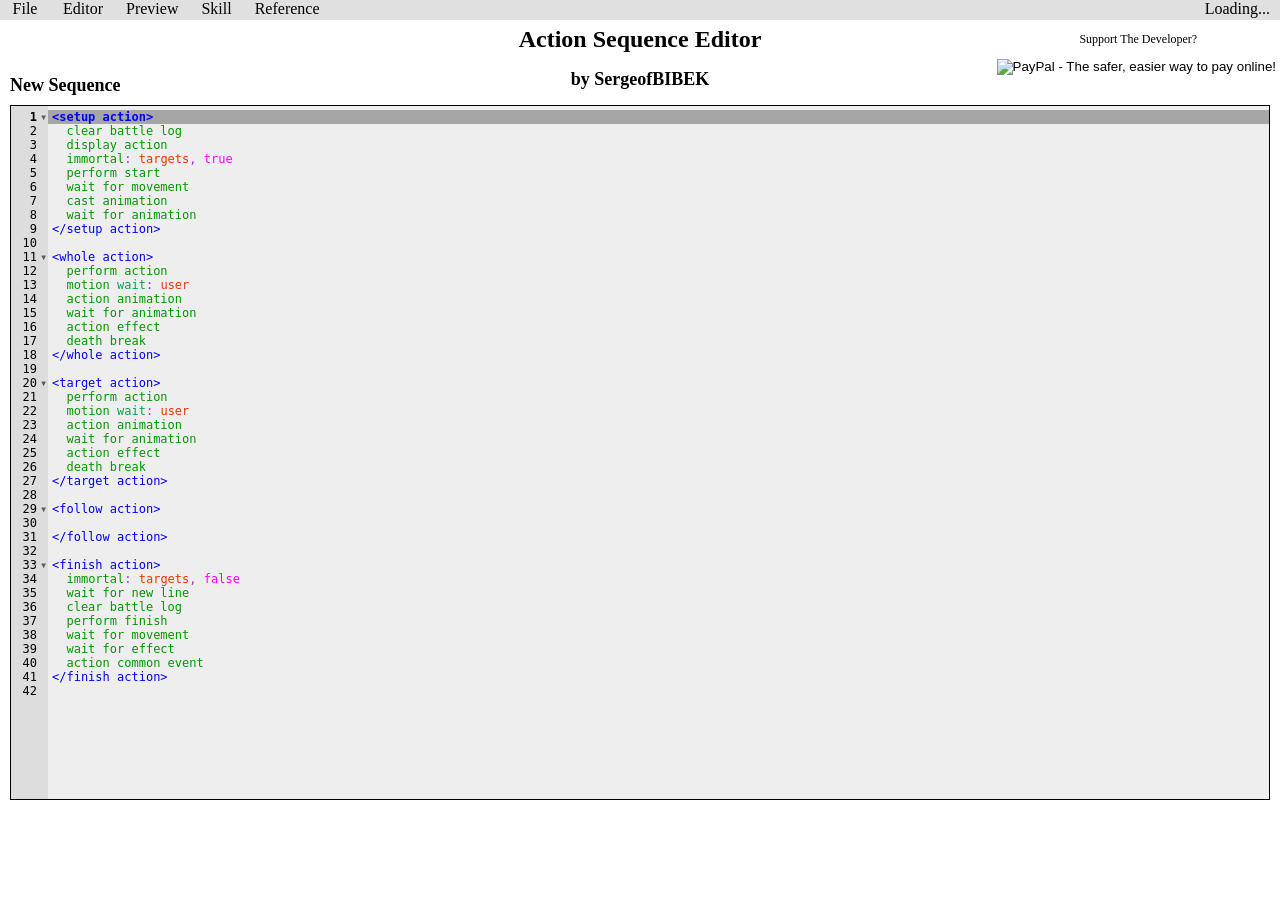
==== commit 4d3567dd: "Reference Page Open!" ====
--- a/index.html
+++ b/index.html
@@ -121,6 +121,11 @@
     </head>
 
     <body style="margin: 0px; font-size: 12px;">
+        <div id="sideNav" class="sidenav">
+            <div id="sideNavTitle">Action Sequence Reference</div>
+            <div class="closebtn sideItem" onclick="closeNav();">&times;</div>
+            <iframe class="infoBar" src="reference.html"></iframe>
+        </div>
         <div id="topNav">
             <div class="dropdown">
                 <div class="dropdown-label">File</div>
@@ -257,12 +262,27 @@
                     </label>
                 </div>
             </div>
+            <div class="dropdown">
+                <div class="dropdown-label">Reference</div>
+                <div class="dropdown-content">
+                    <div class="dropdown-item" id="openNavButton" onclick="openNav();">Open</div>
+                    <div class="dropdown-item" style="display: none;" id="closeNavButton" onclick="closeNav();">Close</div>
+                
+                </div>
+            
+            </div>
             <div class="dropdown" style="float: right;">
                 <div class="dropdown-label" id="userName">Loading...</div>
                 <div class="dropdown-content">
                     <div class="dropdown-item" id="signInButton" onclick="signInButton();" style="display: none;">Sign In</div>
                     <div class="dropdown-item" id="signOutButton" onclick="signOutButton();" style="display: none;">Sign Out</div>
-                    <div class="downdown-item"><label>Custom Assets URL<input id="customPathBox" type="text"></label><input type="button" value="Save" onclick="saveCustomPath();"></div>
+                    <div class="dropdown-item2">
+                        Custom Assets
+                        <div class="dropdown-content3">
+                            <label class="dropdown-item">Custom Assets URL<input id="customPathBox" type="text"></label>
+                            <input type="button" style="width: 100%;" value="Save" onclick="saveCustomPath();">
+                        </div>
+                    </div>
                 </div>
             </div>
         </div>
@@ -271,10 +291,10 @@
             <h2 style="text-align: center;">by SergeofBIBEK</h2>
 
             <h2 id="projectName" style="position: absolute; top: 60px">New Sequence</h2>
-            
-            
+
+
             <div id="codeMirrorHolder" style="height: 77vh; border: 1px solid black;"></div>
-            
+
             <div id="supportTheDeveloper">
                 <p style="text-align: center;">Support The Developer?</p>
                 <form action="https://www.paypal.com/cgi-bin/webscr" method="post" target="_top">
@@ -284,14 +304,14 @@
                     <img alt="" border="0" src="https://www.paypalobjects.com/en_US/i/scr/pixel.gif" width="1" height="1">
                 </form>
             </div>
-            
+
             <div id="firebaseui-auth-container" style="display: none;"><input type="button" value="Cancel" style="font-size: 25px;" onclick="document.getElementById('firebaseui-auth-container').style.display = 'none';"> </div>
-            
+
             <div id="shareModal" style="display: none;"><input type="button" value="Close" style="position: absolute; top:15px; right: 25px; font-size: 25px;" onclick="document.getElementById('shareModal').style.display = 'none';"><div id="shareContent"></div> </div>
-            
+
             <div id="previewHolder" style="display: none;" ondrag="console.log(event);"><p id="description">Drag, Resize, Snap</p></div>
             <div id="ghostpane" style="display: none;"></div>
-            
+
         </div>
         <script src="main.js"></script>
         <script src="move.js"></script>
--- a/main.css
+++ b/main.css
@@ -179,6 +179,19 @@
     border-right: 1px solid #aCaCaC;
     border-bottom: 1px solid #aCaCaC;
 }
+.dropdown-content3 {
+    display: none;
+    position: absolute;
+    background-color: #C9C9C9;
+    right: 100%;
+    bottom: 0px;
+    min-width: 160px;
+    box-shadow: 0px 8px 16px 0px rgba(0,0,0,0.2);
+    z-index: 2;
+    border-top: 1px solid #acacac;
+    border-left: 1px solid #aCaCaC;
+    border-bottom: 1px solid #aCaCaC;
+}
 
 /* Links inside the dropdown */
 .dropdown-item, .dropdown-item2 {
@@ -204,6 +217,76 @@
     display: block;
 }
 
+.dropdown-item2:hover .dropdown-content3 {
+    display: block;
+}
+
 .dropdown:hover .dropdown-label {
     background-color: #999999;
-}+}
+
+
+
+.sidenav {
+    height: 100%;
+    width: 0;
+    position: fixed;
+    z-index: 100;
+    top: 0;
+    right: 0;
+    background-color: #111;
+    overflow: hidden;
+    transition: 0.5s;
+    padding-top: 60px;
+}
+
+.sidenav .sideItem {
+    padding: 8px 8px 8px 32px;
+    text-decoration: none;
+    font-size: 25px;
+    color: #818181;
+    display: block;
+    transition: 0.3s;
+}
+
+.sidenav .sideItem:hover, .offcanvas .sideItem:focus{
+    color: #f1f1f1;
+}
+
+.sidenav .closebtn {
+    position: absolute;
+    top: 20px;
+    right: 25px;
+    font-size: 36px;
+    margin-left: 50px;
+    z-index: 10;
+}
+
+@media screen and (max-height: 450px) {
+  .sidenav {padding-top: 15px;}
+  .sidenav .sideItem {font-size: 18px;}
+}
+
+.infoBar 
+{
+    position: relative;
+    margin: 0;
+    padding: 0;
+    border: none;
+    top: 0;
+    left: 0;
+    right: 0;
+    bottom: 0;
+    width: 100%;
+    height: 100%;
+    overflow: visible;
+}
+
+#sideNavTitle {
+    color: white;
+    position: absolute;
+    top: 30px;
+    width: 100%;
+    text-align: center;
+    font-size: 20px;
+}
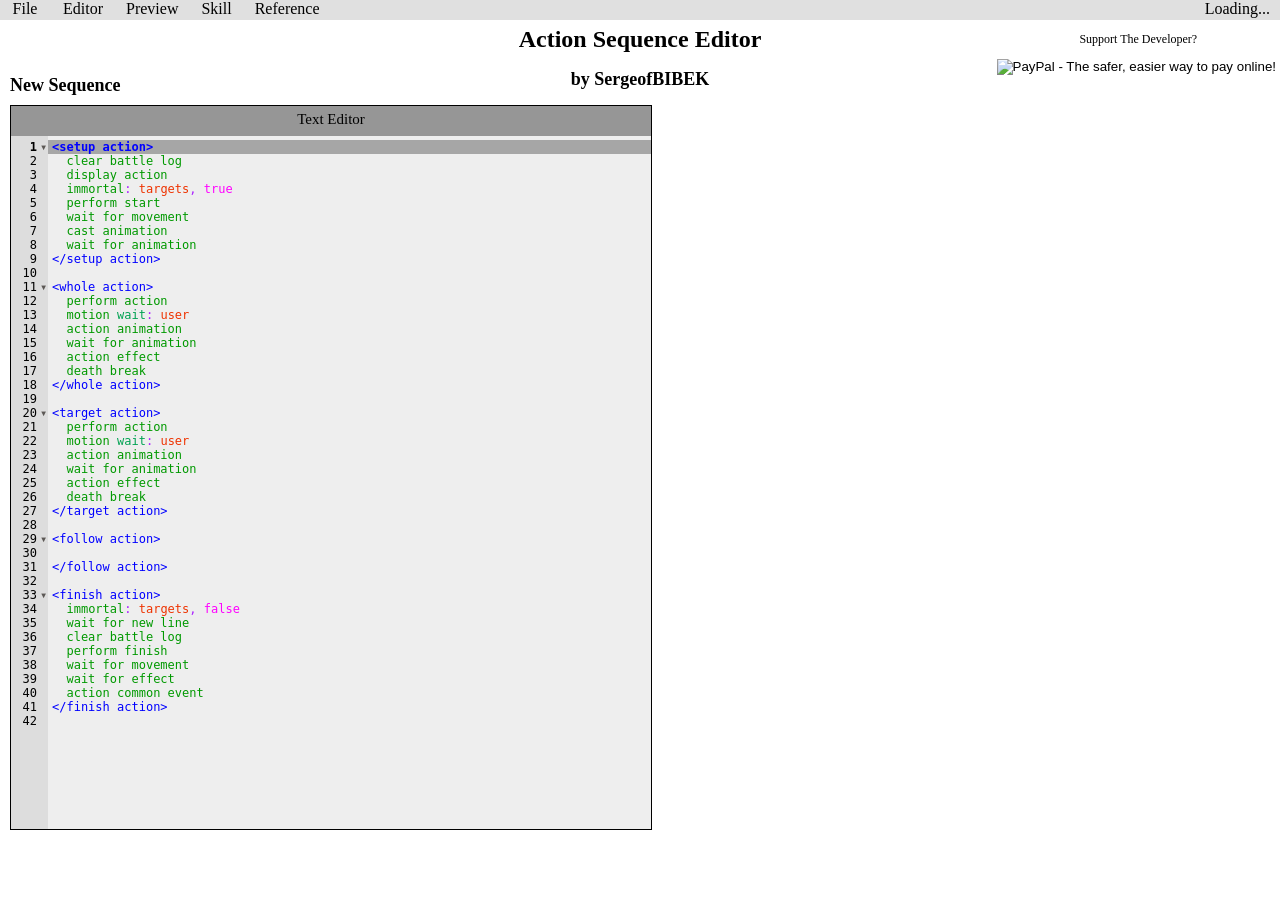
==== commit b947fd2c: "Moveable Text Editor!" ====
--- a/index.html
+++ b/index.html
@@ -203,6 +203,9 @@
                         </select>
                     </label>
                     <div class="dropdown-item" onclick="toggleFullscreen();">Fullscreen</div>
+                    <div class="dropdown-item" onclick="resetEditor();">Reset Position</div>
+                    <div class="dropdown-item" onclick="clearEditor();">Clear Content</div>
+                    <div class="dropdown-item" onclick="toggleAutoComplete(this);">Turn Auto Complete Off</div>
                 </div>
             </div>
             <div class="dropdown">
@@ -293,7 +296,7 @@
             <h2 id="projectName" style="position: absolute; top: 60px">New Sequence</h2>
 
 
-            <div id="codeMirrorHolder" style="height: 77vh; border: 1px solid black;"></div>
+            <div id="codeMirrorHolder"><p id="description">Text Editor</p></div>
 
             <div id="supportTheDeveloper">
                 <p style="text-align: center;">Support The Developer?</p>
@@ -309,26 +312,13 @@
 
             <div id="shareModal" style="display: none;"><input type="button" value="Close" style="position: absolute; top:15px; right: 25px; font-size: 25px;" onclick="document.getElementById('shareModal').style.display = 'none';"><div id="shareContent"></div> </div>
 
-            <div id="previewHolder" style="display: none;" ondrag="console.log(event);"><p id="description">Drag, Resize, Snap</p></div>
+            <div id="dragMe" style="display:none;"><p id="description2">Drag, Resize, Snap!</p><div style="position: absolute; height: 100%; width: 100%; z-index: 2000;"></div><iframe src="" id="previewHolder" ondrag="console.log(event);"></iframe></div>
             <div id="ghostpane" style="display: none;"></div>
+            <div id="ghostpane2"></div>
 
         </div>
         <script src="main.js"></script>
         <script src="move.js"></script>
 
-
-        <script type="text/javascript" src="js/libs/pixi.js"></script>
-        <script type="text/javascript" src="js/libs/pixi-tilemap.js"></script>
-        <script type="text/javascript" src="js/libs/pixi-picture.js"></script>
-        <script type="text/javascript" src="js/libs/fpsmeter.js"></script>
-        <script type="text/javascript" src="js/libs/lz-string.js"></script>
-        <script type="text/javascript" src="js/rpg_core.js"></script>
-        <script type="text/javascript" src="js/rpg_managers.js"></script>
-        <script type="text/javascript" src="js/rpg_objects.js"></script>
-        <script type="text/javascript" src="js/rpg_scenes.js"></script>
-        <script type="text/javascript" src="js/rpg_sprites.js"></script>
-        <script type="text/javascript" src="js/rpg_windows.js"></script>
-        <script type="text/javascript" src="js/plugins.js"></script>
-        <script type="text/javascript" src="js/main.js"></script>
     </body>
 </html>
--- a/main.css
+++ b/main.css
@@ -73,14 +73,23 @@
     background-color: white;
 }
 
-#previewHolder
+#dragMe
 {
     position: absolute;
     top: 200px;
     right: 20px;
-    height: 306px;
+    height: 276px;
     width: 408px;
+    z-index: 200;
+}
+
+#previewHolder
+{
+    position: absolute;
+    height: 100%;
+    width: 100%;
     z-index: 100;
+    border: none;
 }
 
 #closePreview
@@ -92,14 +101,56 @@
     z-index: 20;
 }
 
+#codeMirrorHolder
+{
+    position: absolute;
+    padding-top: 30px;
+    background-color: #969696;
+    height: 77vh; 
+    border: 1px solid black;
+    width: 50vw;
+}
+
+#ghostpane2 {
+    background: #999;
+    opacity: 0.2;
+
+    height: 0px;
+    width: 0px;
+
+    position: absolute;
+    margin: 0;
+    padding: 0;
+
+    -webkit-transition: all 0.25s ease-in-out;
+    -moz-transition: all 0.25s ease-in-out;
+    -ms-transition: all 0.25s ease-in-out;
+    -o-transition: all 0.25s ease-in-out;
+    transition: all 0.25s ease-in-out;
+}
+
 #description
+{
+    position: absolute;
+    top: -10px;
+    left: 0px;
+    right: 0px;
+    font-size: 15px;
+    z-index: 20;
+    color: black;
+    text-align: center;
+}
+
+#description2
 {
     position: absolute;
     top: -40px;
     left: 0px;
+    right: 0px;
     font-size: 15px;
     z-index: 20;
-    color: red;
+    color: black;
+    text-align: center;
 }
 
 #ghostpane {
@@ -263,8 +314,8 @@
 }
 
 @media screen and (max-height: 450px) {
-  .sidenav {padding-top: 15px;}
-  .sidenav .sideItem {font-size: 18px;}
+    .sidenav {padding-top: 15px;}
+    .sidenav .sideItem {font-size: 18px;}
 }
 
 .infoBar 
@@ -290,3 +341,13 @@
     text-align: center;
     font-size: 20px;
 }
+
+.hidden
+{
+    display: none;
+}
+
+.test
+{
+    src: url(game.html);
+}
